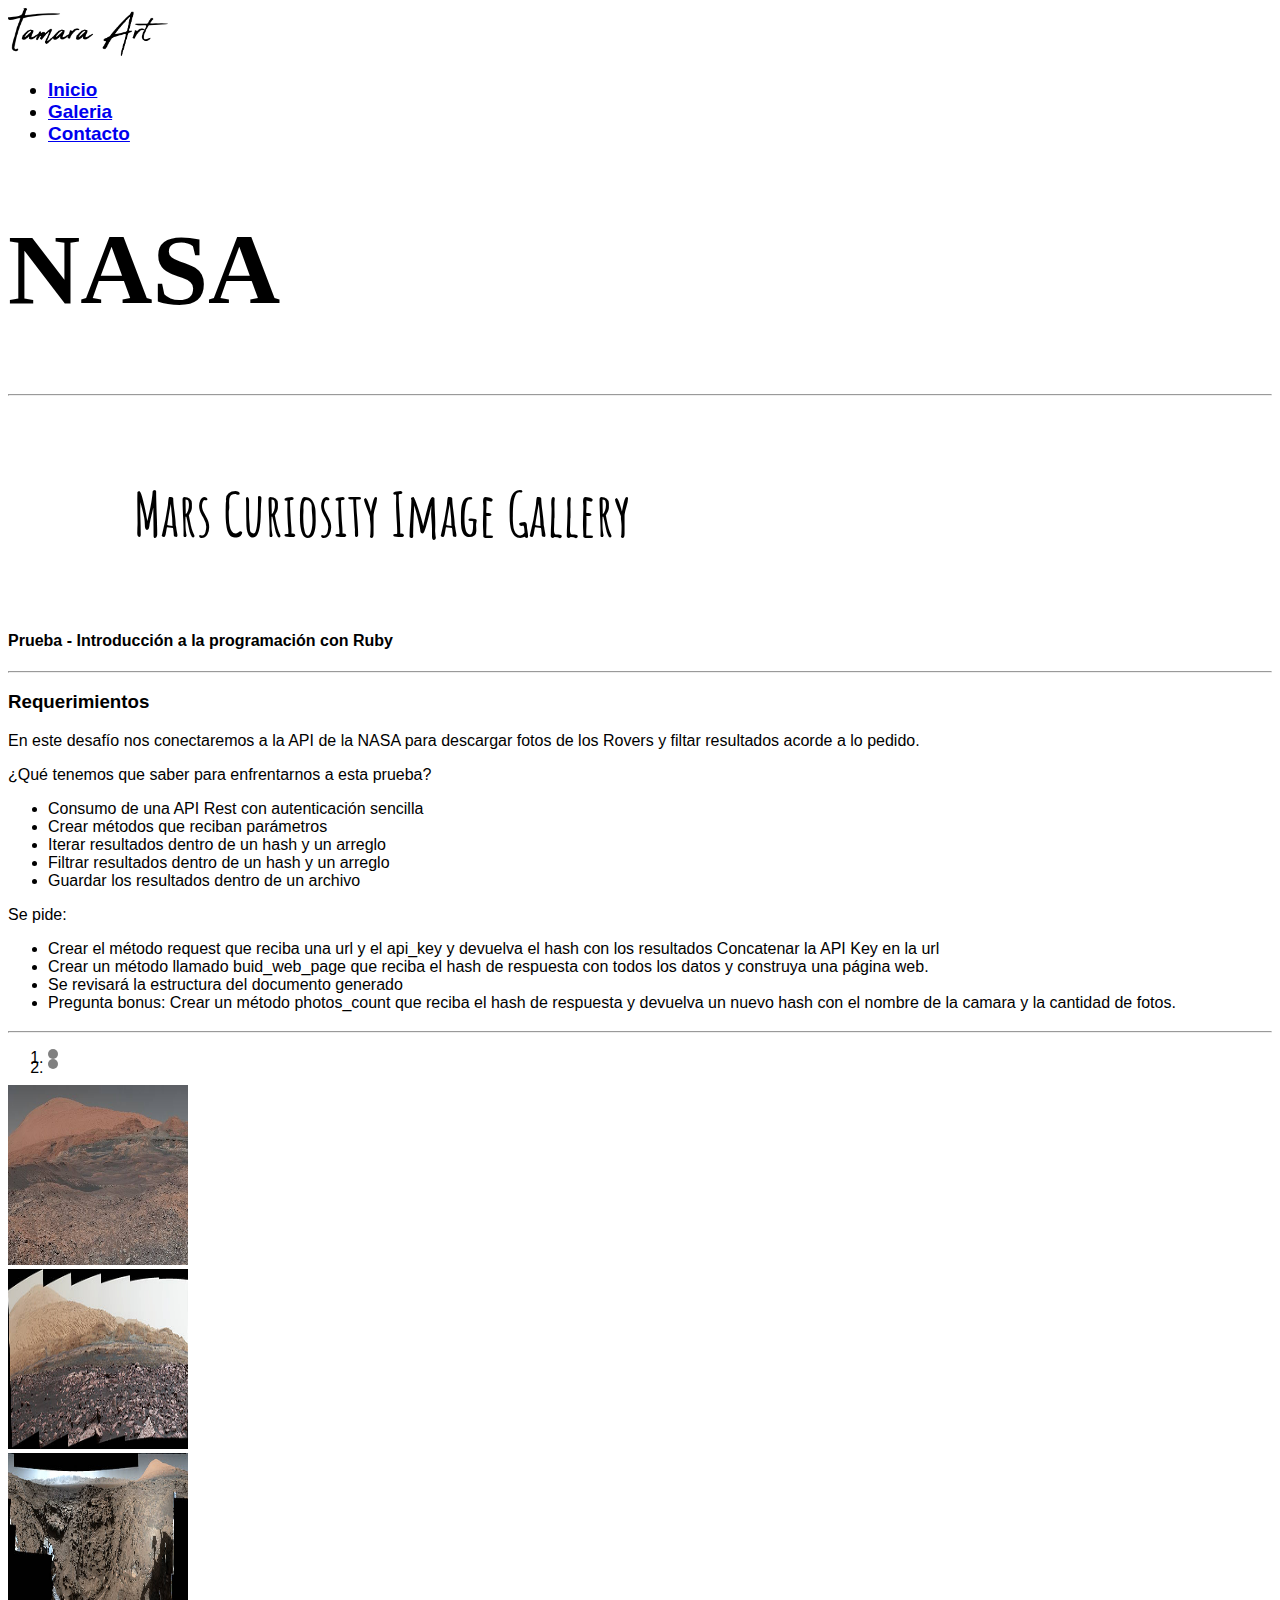
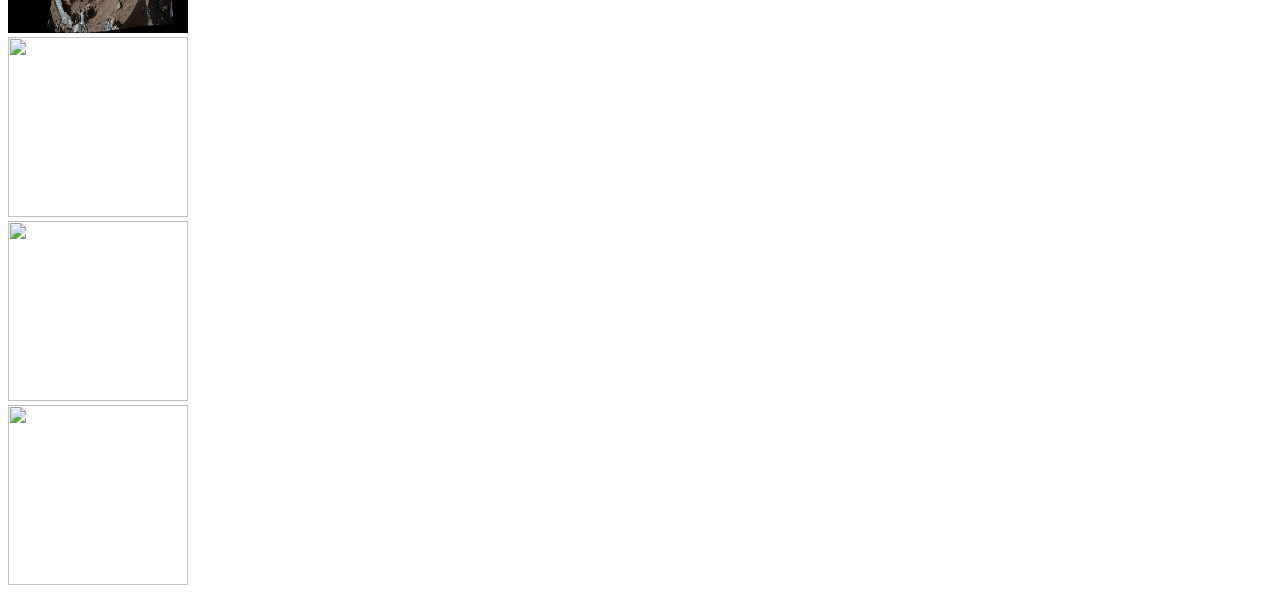
==== index.html @ d8e46c7f "full upgrade" ====
<!DOCTYPE html>
<html lang="es">
<head>
    <meta charset="UTF-8">
    <meta name="viewport" content="width=device-width, initial-scale=1.0">
    <title>Prueba Ruby</title>
    <meta name="author" content="Tamara Rubilar Pinilla">
    <meta name="description" content= "Mars Curiosity Image Gallery">
    <meta name="keywords" content="development, website, creator, gallery">

<!--CSS Boostrap 4.5.0-->
<link rel="stylesheet" href="https://stackpath.bootstrapcdn.com/bootstrap/4.5.0/css/bootstrap.min.css"
integrity="sha384-9aIt2nRpC12Uk9gS9baDl411NQApFmC26EwAOH8WgZl5MYYxFfc+NcPb1dKGj7Sk" crossorigin="anonymous">

<!--Google Fonts-->
<link href="https://fonts.googleapis.com/css2?family=Amatic+SC:wght@700&family=Ubuntu+Condensed&display=swap" rel="stylesheet"> 

<!--Font Awesome-->
<link rel="stylesheet" href="https://use.fontawesome.com/releases/v5.13.0/css/all.css"
integrity="sha384UHRtZLI+pbxtHCWp1t77Bi1L4ZtiqrqD80Kn4Z8NTSRyMA2Fd33n5dQ8lWUE00s/" crossorigin="anonymous">

<!--CSS Style-->
<link rel="stylesheet" href="assets/css/style.css">
</head>


<body>

<!--Open Navbar-->
<nav class="navbar navbar-expand-lg navbar-dark bg-light fixed-top">
    <div class="container">
      <a class="navbar-brand" href="#">
        <img src="assets/img/tamara-logo.png" alt="Tamara Rubilar Logo">
      </a>
      <buttom class="navbar-toggler" type="button" data-toggle="collapse" data-target="#navbarNav" aria-controls="navbarNav" aria-expanded="false" aria-label="Toggle navigation">
        <span class="navbar-toggler-icon"></span>
      </buttom>
      <div class="collapse navbar-collapse" id="navbarNav">
        <ul class="navbar-nav ml-auto menu">
          <li class="nav-item">
            <a class="nav-link text-dark" href="#">Inicio</a>
          </li>
          <li class="nav-item">
            <a class="nav-link text-dark" href="#">Galeria</a>
          </li>
          <li class="nav-item">
            <a class="nav-link text-dark" href="#">Contacto</a>
          </li>
        </ul>
      </div>
    </div>
  </nav>
<!--Close Navbar-->

<!--Open Description Section-->

<section id="welcome">
  <div class="d-none d-md-block">
    <h1 class="title font-weight-bold pt-5 my-5 text-center text-light text-body display-4">NASA</h1>
    <hr class="mt-4">
    <h4 class="subtitle text-dark text-center font-weight-bold">Mars Curiosity Image Gallery</h4>
    <h4 class="text-dark text-center font-weight-bold ">Prueba - Introducción a la programación
      con Ruby</h4>
    <hr class="mt-4">
  </div>
</section>

<section class="text-justify my-2 pt-4 description">
  <div class="container d-none d-md-block">
    <h3 class="requirements font-weight-bold my-2 pt-4 text-center text-light text-body display-4">Requerimientos</h3>
      <div class="row">

          <div class="col-6">
              <p>En este desafío nos conectaremos a la API de la NASA para descargar fotos de los Rovers y filtar
                resultados acorde a lo pedido.</p>

              <p class="font-weight-bold">¿Qué tenemos que saber para enfrentarnos a esta prueba?</p>
                <ul>
                  <li>Consumo de una API Rest con autenticación sencilla</li>
                  <li>Crear métodos que reciban parámetros</li>
                  <li>Iterar resultados dentro de un hash y un arreglo</li>
                  <li>Filtrar resultados dentro de un hash y un arreglo</li>
                  <li>Guardar los resultados dentro de un archivo</li>
               </u>   
          </div>

          <div class="col-6">
            <p class="font-weight-bold">Se pide:</p>
            <ul>
              <li>Crear el método request que reciba una url y el api_key y devuelva el hash con los resultados
                Concatenar la API Key en la url</li>
              <li>Crear un método llamado buid_web_page que reciba el hash de respuesta con todos los datos
                y construya una página web.</li>
              <li>Se revisará la estructura del documento generado</li>
              <li>Pregunta bonus: Crear un método photos_count que reciba el hash de respuesta y devuelva
                un nuevo hash con el nombre de la camara y la cantidad de fotos.</li>
           </u>   
        </div>

      </div>
  </div>
</section>
<!--Close Description Section-->


<!--Open Section Carousel Section-->

<section id="images">
  <h3></h3>
  <hr class="hr1 mt-3">
  <div class="container my-5 py-3 carousel">
      <!--Open Row-->
      <div class="row">

          <div class="col-12 text-white rounded  pt-4 pb-5">
              <div id="blogCarousel" class="carousel slide" data-ride="carousel">
                  <ol class="carousel-indicators">
                      <li data-target="#blogCarousel" data-slide-to="0" class="active"></li>
                      <li data-target="#blogCarousel" data-slide-to="1"></li>
                  </ol>

                  <div class="carousel-inner text-center">
                      <div class="carousel-item active">
                          <div class="row">
                              <div class="col-4">
                                  <img src="assets/img/1.jpg" class="img-thumbnail"
                                      data-container="body" data-toggle="popover" data-placement="top"
                                      data-trigger="hover" data-content="OTIC SOFOFA">
                              </div>
                              <div class="col-4">
                                  <img src="assets/img/2.jpg" class="img-thumbnail"
                                      data-container="body" data-toggle="popover" data-placement="top"
                                      data-trigger="hover" data-content="Duoc UC">
                              </div>
                              <div class="col-4">
                                  <img src="assets/img/3.jpg" class="img-thumbnail"
                                      data-container="body" data-toggle="popover" data-placement="top"
                                      data-trigger="hover" data-content="Universidad Mayor">
                              </div>
                          </div>
                      </div>
                      <div class="carousel-item">
                          <div class="row">
                              <div class="col-4">
                                  <img src="assets/img/4.jpg" class="img-thumbnail"
                                      data-container="body" data-toggle="popover" data-placement="top"
                                      data-trigger="hover" data-content="TJC Levis">
                              </div>
                              <div class="col-4">
                                  <img src="assets/img/5.jpg" class="img-thumbnail"
                                      data-container="body" data-toggle="popover" data-placement="top"
                                      data-trigger="hover" data-content="Sony Music Chile">
                              </div>
                              <div class="col-4">
                                  <img src="assets/img/6.jpg" class="img-thumbnail"
                                      data-container="body" data-toggle="popover" data-placement="top"
                                      data-trigger="hover" data-content="Holding Cencosud">
                              </div>
                          </div>
                      </div>
                  </div>
              </div>
          </div>
      </div>
   <!--Close Row-->
  </div>
</section>
<!--Close Carousel Section-->








<!--Integrations-->

<!--jQuery 3.5.1 sin slim-->
<script src="https://code.jquery.com/jquery-3.5.1.min.js"
integrity="sha256-9/aliU8dGd2tb6OSsuzixeV4y/faTqgFtohetphbbj0=" crossorigin="anonymous"></script>

<!--Popper JS 1.16.0-->
<script src="https://cdn.jsdelivr.net/npm/popper.js@1.16.0/dist/umd/popper.min.js"
integrity="sha384-Q6E9RHvbIyZFJoft+2mJbHaEWldlvI9IOYy5n3zV9zzTtmI3UksdQRVvoxMfooAo"
crossorigin="anonymous"></script>

<!--Bootstrap JS 4.5.0-->
<script src="https://stackpath.bootstrapcdn.com/bootstrap/4.5.0/js/bootstrap.min.js"
integrity="sha384-OgVRvuATP1z7JjHLkuOU7Xw704+h835Lr+6QL9UvYjZE3Ipu6Tp75j7Bh/kR0JKI"
crossorigin="anonymous"></script>

<!--My Script-->
<script src="assets/js/script.js"></script>

</body>

</html>
---- assets/css/style.css ----
body {
    font-family: 'Ubuntu Condensed', sans-serif;
}

.navbar-brand img {
    max-width: 160px;
    height: auto;
}

.menu {
    font-weight: 600;
    font-size: 1.1825rem;
}

.title {
    font-family: 'Ubuntu Condensed';
    font-size: 100px;
}

.subtitle {
    padding-right: 10%;
    padding-left: 10%;
    font-family: 'Amatic SC';
    font-size: 60px;
}

.carousel-item img {
    width: 180px;
    height: 180px;
}
.carousel-indicators {
    top: 200px;
  }
  
.carousel-indicators li {
    width: 10px;
    height: 10px;
    border-radius: 50%;
    background-color: grey;
  }
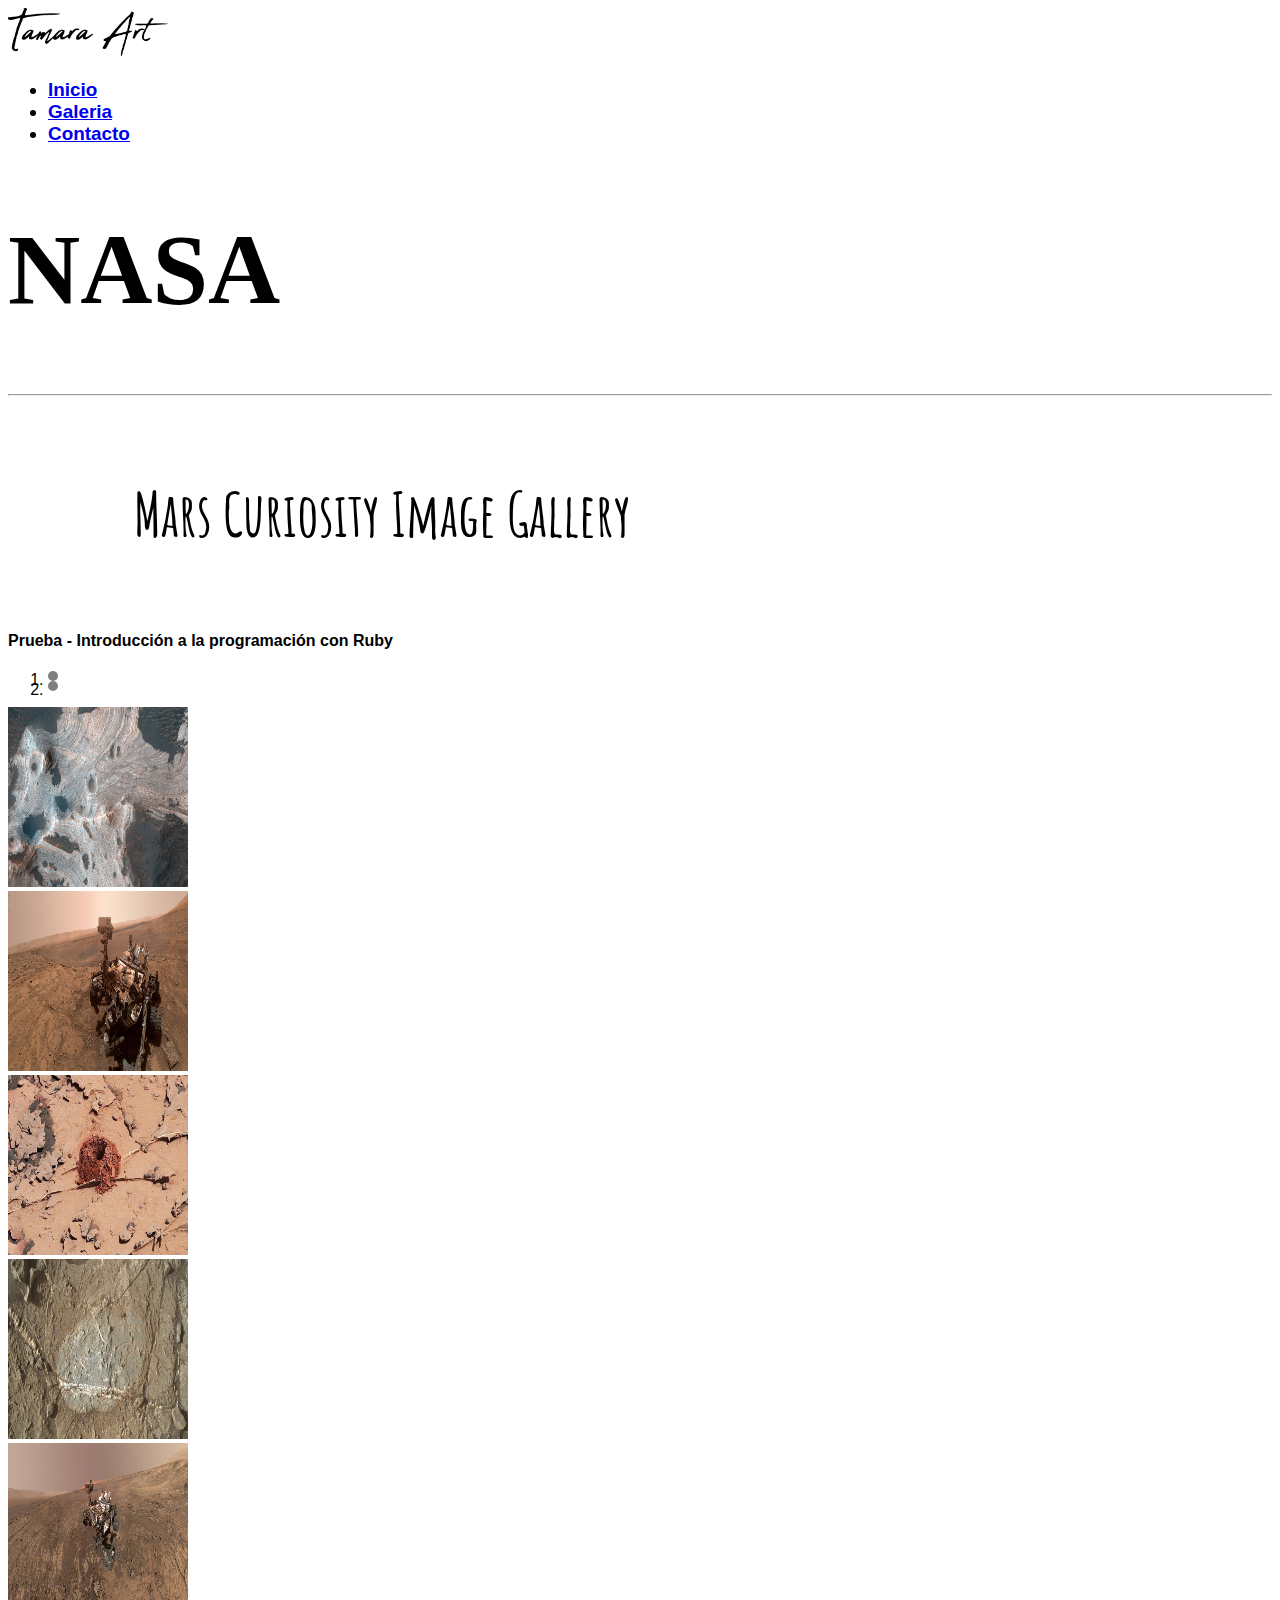
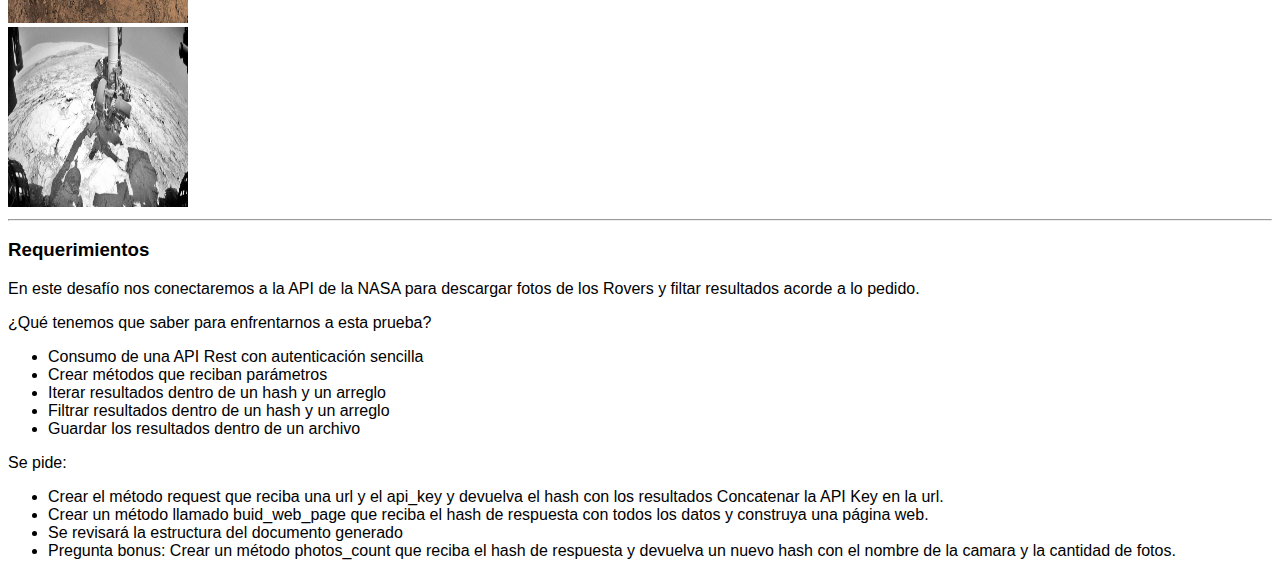
==== commit 777747fc: "full upgrade assets and html code" ====
--- a/index.html
+++ b/index.html
@@ -53,7 +53,6 @@
 <!--Close Navbar-->
 
 <!--Open Description Section-->
-
 <section id="welcome">
   <div class="d-none d-md-block">
     <h1 class="title font-weight-bold pt-5 my-5 text-center text-light text-body display-4">NASA</h1>
@@ -61,54 +60,10 @@
     <h4 class="subtitle text-dark text-center font-weight-bold">Mars Curiosity Image Gallery</h4>
     <h4 class="text-dark text-center font-weight-bold ">Prueba - Introducción a la programación
       con Ruby</h4>
-    <hr class="mt-4">
-  </div>
-</section>
-
-<section class="text-justify my-2 pt-4 description">
-  <div class="container d-none d-md-block">
-    <h3 class="requirements font-weight-bold my-2 pt-4 text-center text-light text-body display-4">Requerimientos</h3>
-      <div class="row">
-
-          <div class="col-6">
-              <p>En este desafío nos conectaremos a la API de la NASA para descargar fotos de los Rovers y filtar
-                resultados acorde a lo pedido.</p>
-
-              <p class="font-weight-bold">¿Qué tenemos que saber para enfrentarnos a esta prueba?</p>
-                <ul>
-                  <li>Consumo de una API Rest con autenticación sencilla</li>
-                  <li>Crear métodos que reciban parámetros</li>
-                  <li>Iterar resultados dentro de un hash y un arreglo</li>
-                  <li>Filtrar resultados dentro de un hash y un arreglo</li>
-                  <li>Guardar los resultados dentro de un archivo</li>
-               </u>   
-          </div>
-
-          <div class="col-6">
-            <p class="font-weight-bold">Se pide:</p>
-            <ul>
-              <li>Crear el método request que reciba una url y el api_key y devuelva el hash con los resultados
-                Concatenar la API Key en la url</li>
-              <li>Crear un método llamado buid_web_page que reciba el hash de respuesta con todos los datos
-                y construya una página web.</li>
-              <li>Se revisará la estructura del documento generado</li>
-              <li>Pregunta bonus: Crear un método photos_count que reciba el hash de respuesta y devuelva
-                un nuevo hash con el nombre de la camara y la cantidad de fotos.</li>
-           </u>   
-        </div>
-
-      </div>
-  </div>
-</section>
-<!--Close Description Section-->
-
 
 <!--Open Section Carousel Section-->
-
 <section id="images">
-  <h3></h3>
-  <hr class="hr1 mt-3">
-  <div class="container my-5 py-3 carousel">
+  <div class="container my-3 py-3 carousel">
       <!--Open Row-->
       <div class="row">
 
@@ -164,8 +119,53 @@
       </div>
    <!--Close Row-->
   </div>
+<hr class="hr1 mt-4">
+
 </section>
 <!--Close Carousel Section-->
+  </div>
+</section>
+<!--Close Description Section-->
+
+
+<!--Open Requierements Section-->
+<section class="text-justify description">
+  <div class="container my-4 py-4 d-none d-md-block">
+    <h3 class="requirements font-weight-bold text-center text-light text-body display-4">Requerimientos</h3>
+      <div class="row">
+
+          <div class="col-6 my-3 py-3">
+              <p>En este desafío nos conectaremos a la API de la NASA para descargar fotos de los Rovers y filtar
+                resultados acorde a lo pedido.</p>
+
+              <p class="font-weight-bold">¿Qué tenemos que saber para enfrentarnos a esta prueba?</p>
+                <ul>
+                  <li>Consumo de una API Rest con autenticación sencilla</li>
+                  <li>Crear métodos que reciban parámetros</li>
+                  <li>Iterar resultados dentro de un hash y un arreglo</li>
+                  <li>Filtrar resultados dentro de un hash y un arreglo</li>
+                  <li>Guardar los resultados dentro de un archivo</li>
+               </u>   
+          </div>
+
+          <div class="col-6 my-3 py-3">
+            <p class="font-weight-bold">Se pide:</p>
+            <ul>
+              <li>Crear el método request que reciba una url y el api_key y devuelva el hash con los resultados
+                Concatenar la API Key en la url.</li>
+              <li>Crear un método llamado buid_web_page que reciba el hash de respuesta con todos los datos
+                y construya una página web.</li>
+              <li>Se revisará la estructura del documento generado</li>
+              <li>Pregunta bonus: Crear un método photos_count que reciba el hash de respuesta y devuelva
+                un nuevo hash con el nombre de la camara y la cantidad de fotos.</li>
+           </u>   
+        </div>
+
+      </div>
+  </div>
+</section>
+<!--Close Requirements Section-->
+
 
 
 
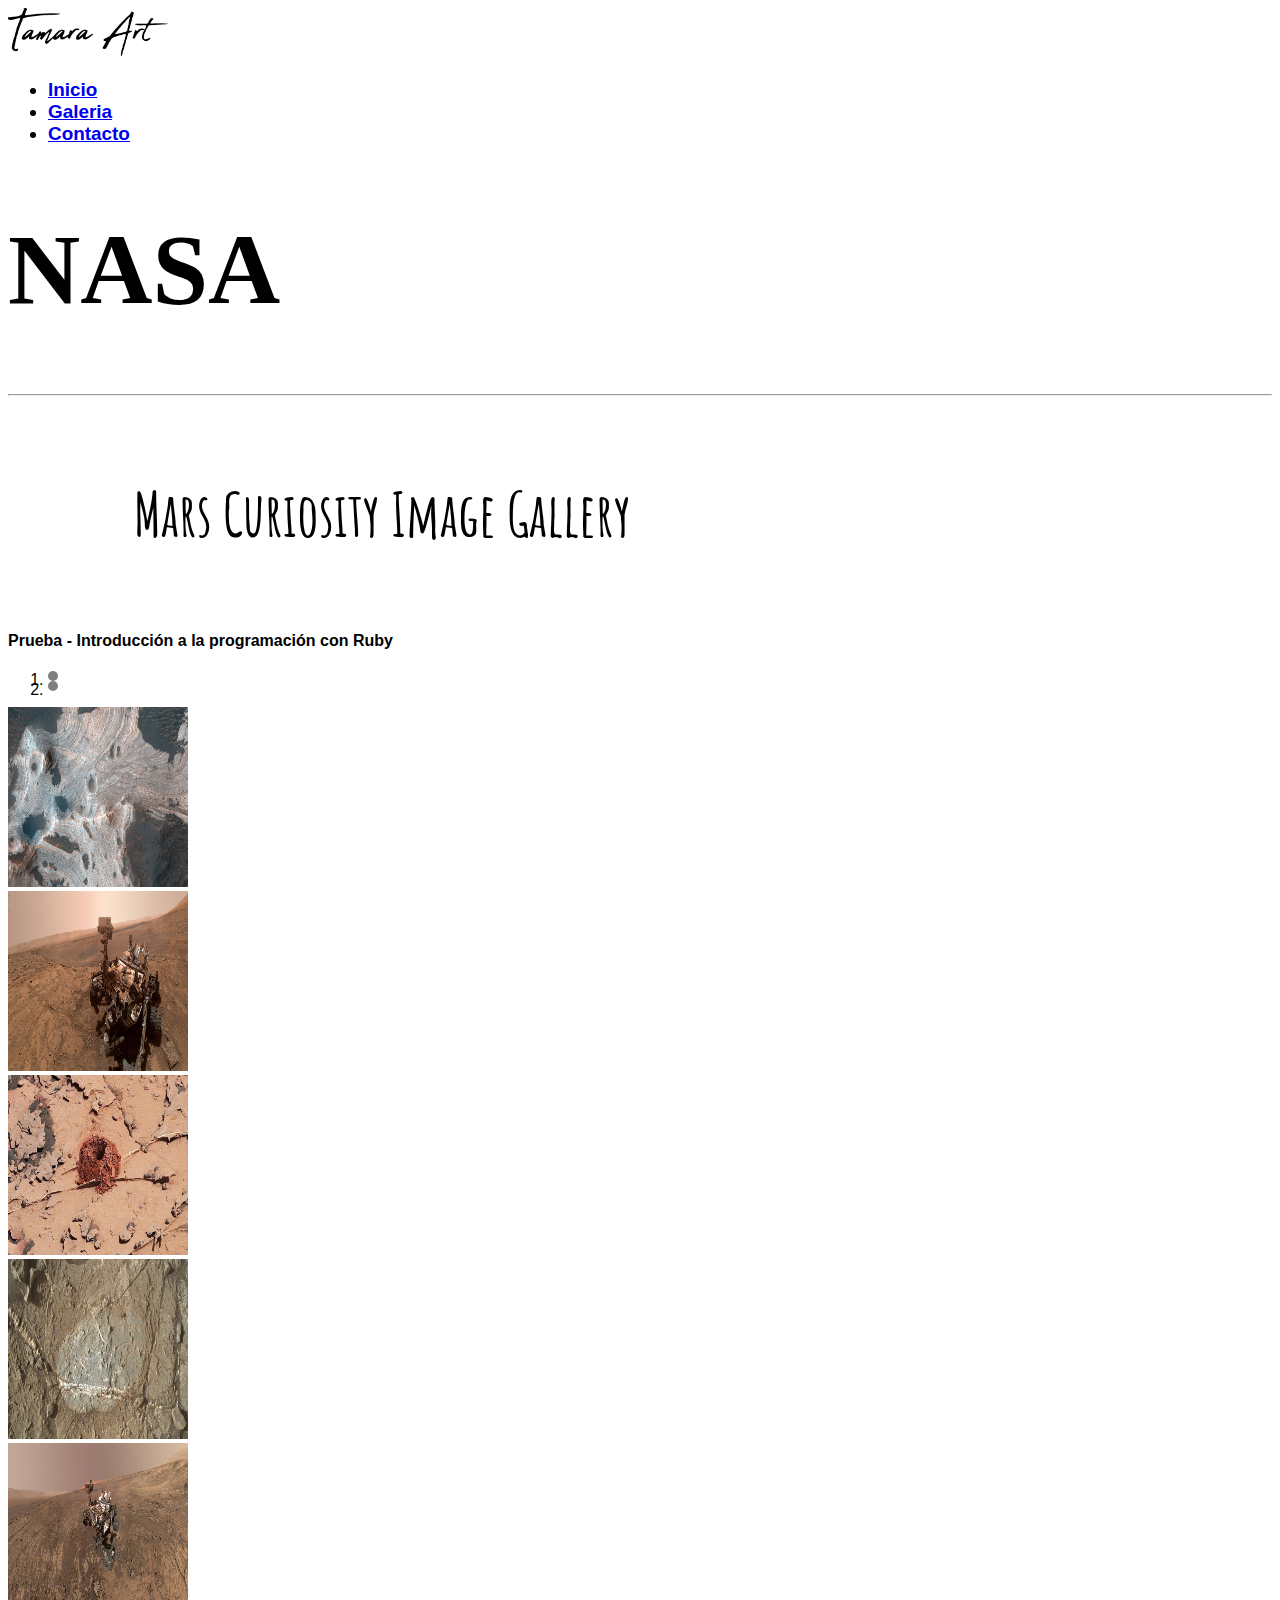
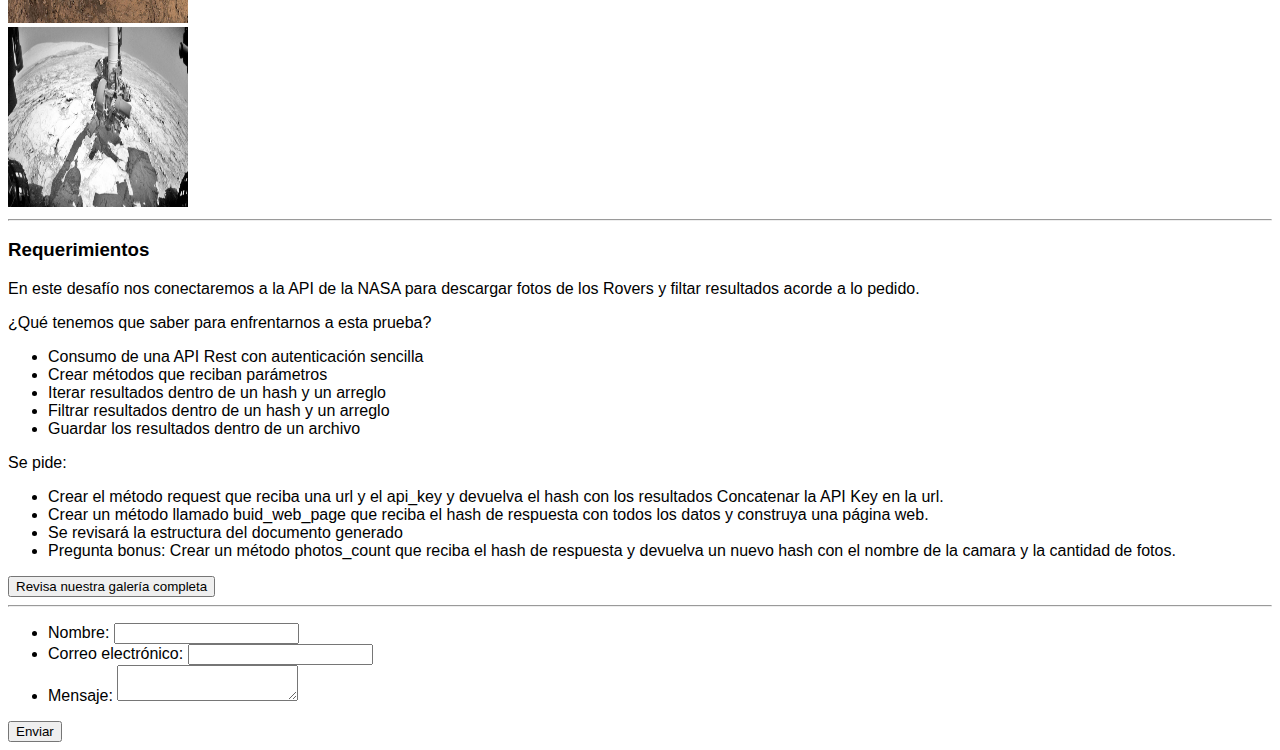
==== commit 65b784b0: "upgrade contact section" ====
--- a/index.html
+++ b/index.html
@@ -80,17 +80,17 @@
                               <div class="col-4">
                                   <img src="assets/img/1.jpg" class="img-thumbnail"
                                       data-container="body" data-toggle="popover" data-placement="top"
-                                      data-trigger="hover" data-content="OTIC SOFOFA">
+                                      data-trigger="hover" data-content="The Red Planet's Holden Crater">
                               </div>
                               <div class="col-4">
                                   <img src="assets/img/2.jpg" class="img-thumbnail"
                                       data-container="body" data-toggle="popover" data-placement="top"
-                                      data-trigger="hover" data-content="Duoc UC">
+                                      data-trigger="hover" data-content="Curiosity at 'Glen Etive'">
                               </div>
                               <div class="col-4">
                                   <img src="assets/img/3.jpg" class="img-thumbnail"
                                       data-container="body" data-toggle="popover" data-placement="top"
-                                      data-trigger="hover" data-content="Universidad Mayor">
+                                      data-trigger="hover" data-content="Going Forward">
                               </div>
                           </div>
                       </div>
@@ -99,17 +99,17 @@
                               <div class="col-4">
                                   <img src="assets/img/4.jpg" class="img-thumbnail"
                                       data-container="body" data-toggle="popover" data-placement="top"
-                                      data-trigger="hover" data-content="TJC Levis">
+                                      data-trigger="hover" data-content="Brushed Vein in 'Rona'">
                               </div>
                               <div class="col-4">
                                   <img src="assets/img/5.jpg" class="img-thumbnail"
                                       data-container="body" data-toggle="popover" data-placement="top"
-                                      data-trigger="hover" data-content="Sony Music Chile">
+                                      data-trigger="hover" data-content="Mount Sharp 'Photobombs' Curiosity">
                               </div>
                               <div class="col-4">
                                   <img src="assets/img/6.jpg" class="img-thumbnail"
                                       data-container="body" data-toggle="popover" data-placement="top"
-                                      data-trigger="hover" data-content="Holding Cencosud">
+                                      data-trigger="hover" data-content="Mars Rover Step">
                               </div>
                           </div>
                       </div>
@@ -120,7 +120,6 @@
    <!--Close Row-->
   </div>
 <hr class="hr1 mt-4">
-
 </section>
 <!--Close Carousel Section-->
   </div>
@@ -160,16 +159,38 @@
                 un nuevo hash con el nombre de la camara y la cantidad de fotos.</li>
            </u>   
         </div>
-
       </div>
   </div>
 </section>
 <!--Close Requirements Section-->
 
 
-
-
-
+<!--Open Gallery Section-->
+
+<button type="button" class="btn btn-secondary btn-lg btn-block">Revisa nuestra galería completa</button>
+<hr class="my-3 py-3">
+<!--Close Gallery Section-->
+
+<!--Contact Section-->
+<form action="/my-handling-form-page" method="post">
+  <ul>
+   <li>
+     <label for="name">Nombre:</label>
+     <input type="text" id="name" name="user_name">
+   </li>
+   <li>
+     <label for="mail">Correo electrónico:</label>
+     <input type="email" id="mail" name="user_mail">
+   </li>
+   <li>
+     <label for="msg">Mensaje:</label>
+     <textarea id="msg" name="user_message"></textarea>
+   </li>
+  </ul>
+  <li class="button">
+    <button type="submit">Enviar</button>
+  </li>
+</form>
 
 
 
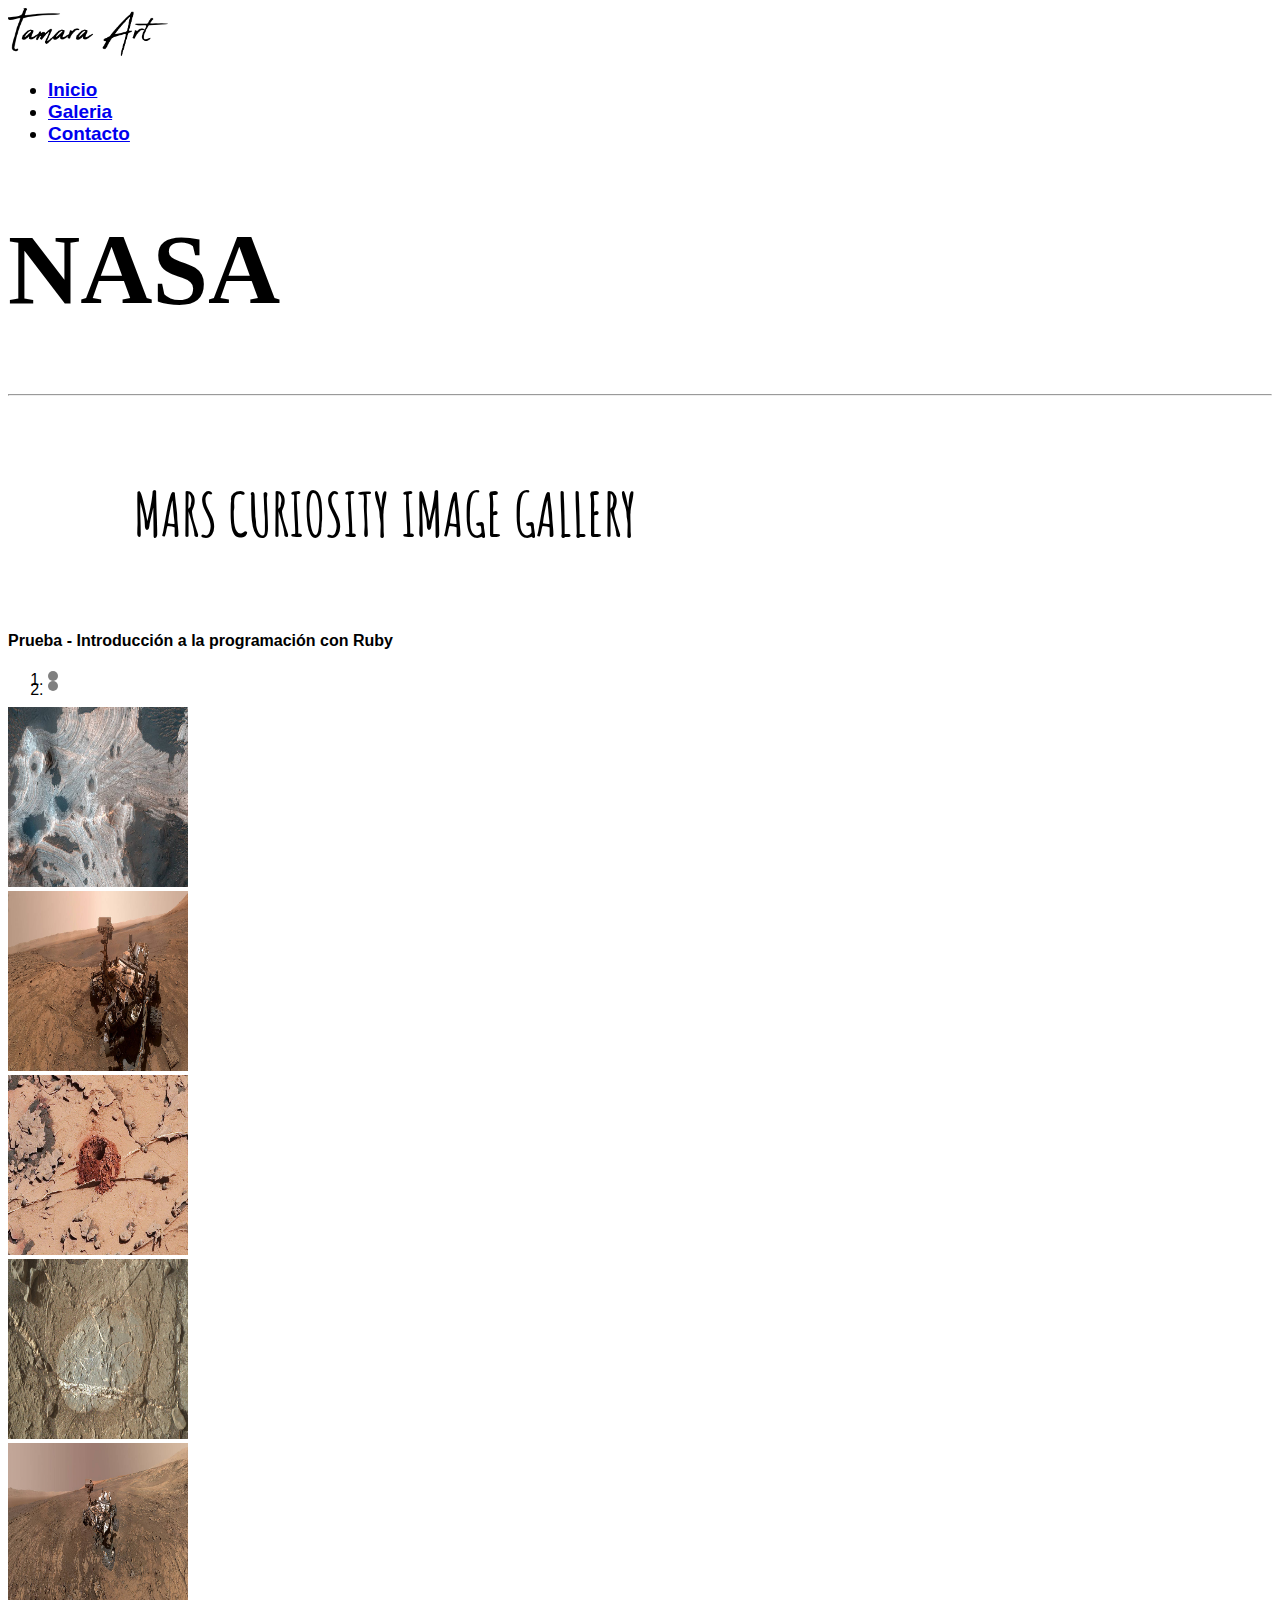
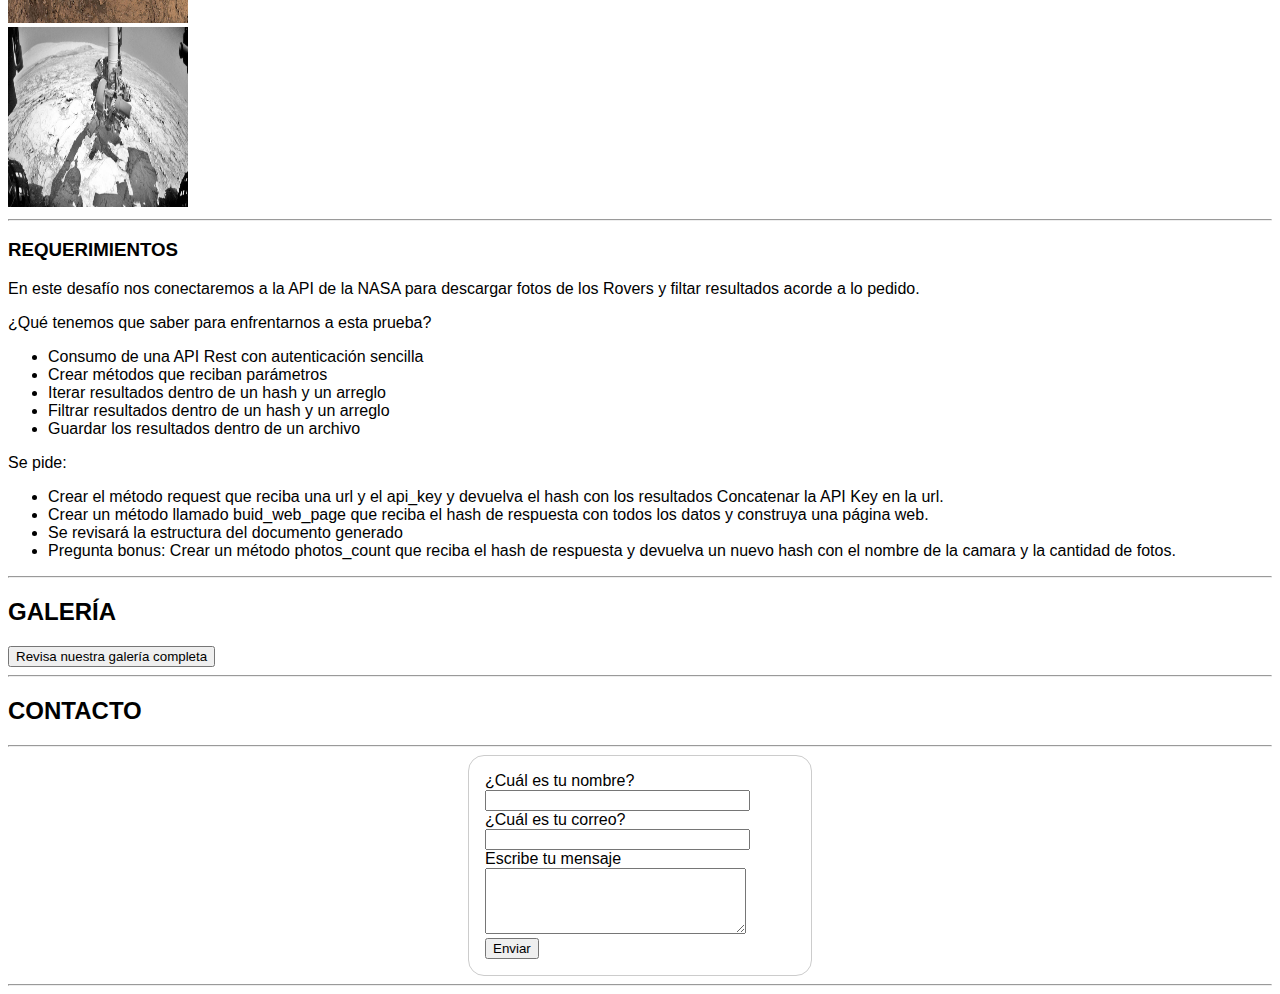
==== commit f6b7d157: "upgrade Contact Section" ====
--- a/index.html
+++ b/index.html
@@ -25,7 +25,6 @@
 
 
 <body>
-
 <!--Open Navbar-->
 <nav class="navbar navbar-expand-lg navbar-dark bg-light fixed-top">
     <div class="container">
@@ -52,14 +51,17 @@
   </nav>
 <!--Close Navbar-->
 
+
 <!--Open Description Section-->
 <section id="welcome">
   <div class="d-none d-md-block">
     <h1 class="title font-weight-bold pt-5 my-5 text-center text-light text-body display-4">NASA</h1>
     <hr class="mt-4">
-    <h4 class="subtitle text-dark text-center font-weight-bold">Mars Curiosity Image Gallery</h4>
+    <h4 class="subtitle text-dark text-center font-weight-bold">MARS CURIOSITY IMAGE GALLERY</h4>
     <h4 class="text-dark text-center font-weight-bold ">Prueba - Introducción a la programación
       con Ruby</h4>
+<!--Close Description Section-->
+
 
 <!--Open Section Carousel Section-->
 <section id="images">
@@ -130,7 +132,7 @@
 <!--Open Requierements Section-->
 <section class="text-justify description">
   <div class="container my-4 py-4 d-none d-md-block">
-    <h3 class="requirements font-weight-bold text-center text-light text-body display-4">Requerimientos</h3>
+    <h3 class="requirements font-weight-bold text-center text-light text-body display-4">REQUERIMIENTOS</h3>
       <div class="row">
 
           <div class="col-6 my-3 py-3">
@@ -162,35 +164,30 @@
       </div>
   </div>
 </section>
+<hr class="mt-4">
 <!--Close Requirements Section-->
 
 
 <!--Open Gallery Section-->
-
-<button type="button" class="btn btn-secondary btn-lg btn-block">Revisa nuestra galería completa</button>
+<h2 class="gallery font-weight-bold text-center text-light text-body display-4">GALERÍA</h2>
+<button type="button" class="my-4 btn btn-secondary btn-lg btn-block">Revisa nuestra galería completa</button>
+<hr class="my-4">
+<!--Close Gallery Section-->
+
+
+<!--Contact Section-->
+<h2 class="contact font-weight-bold text-center text-light text-body display-4">CONTACTO</h2>
+<hr class="hr1 mt-4">
+<form action="" method="POST" enctype="multipart/form-data">
+  <input name="action" value="submit" type="hidden">¿Cuál es tu nombre?<br>
+  <input name="name" size="30" type="text"><br>¿Cuál es tu correo?<br>
+  <input name="email" size="30" type="text"><br>Escribe tu mensaje<br>
+  <textarea name="message" rows="4" cols="30"></textarea>
+  </textarea><br>
+  <input value="Enviar" type="submit">  
+</form>
 <hr class="my-3 py-3">
-<!--Close Gallery Section-->
-
-<!--Contact Section-->
-<form action="/my-handling-form-page" method="post">
-  <ul>
-   <li>
-     <label for="name">Nombre:</label>
-     <input type="text" id="name" name="user_name">
-   </li>
-   <li>
-     <label for="mail">Correo electrónico:</label>
-     <input type="email" id="mail" name="user_mail">
-   </li>
-   <li>
-     <label for="msg">Mensaje:</label>
-     <textarea id="msg" name="user_message"></textarea>
-   </li>
-  </ul>
-  <li class="button">
-    <button type="submit">Enviar</button>
-  </li>
-</form>
+<!--Close Contact Section-->
 
 
 
--- a/assets/css/style.css
+++ b/assets/css/style.css
@@ -38,3 +38,11 @@
     border-radius: 50%;
     background-color: grey;
   }
+
+form {
+    margin: 0 auto;
+    width: 310px;
+    padding: 1em;
+    border: 1px solid #CCC;
+    border-radius: 1em;
+}
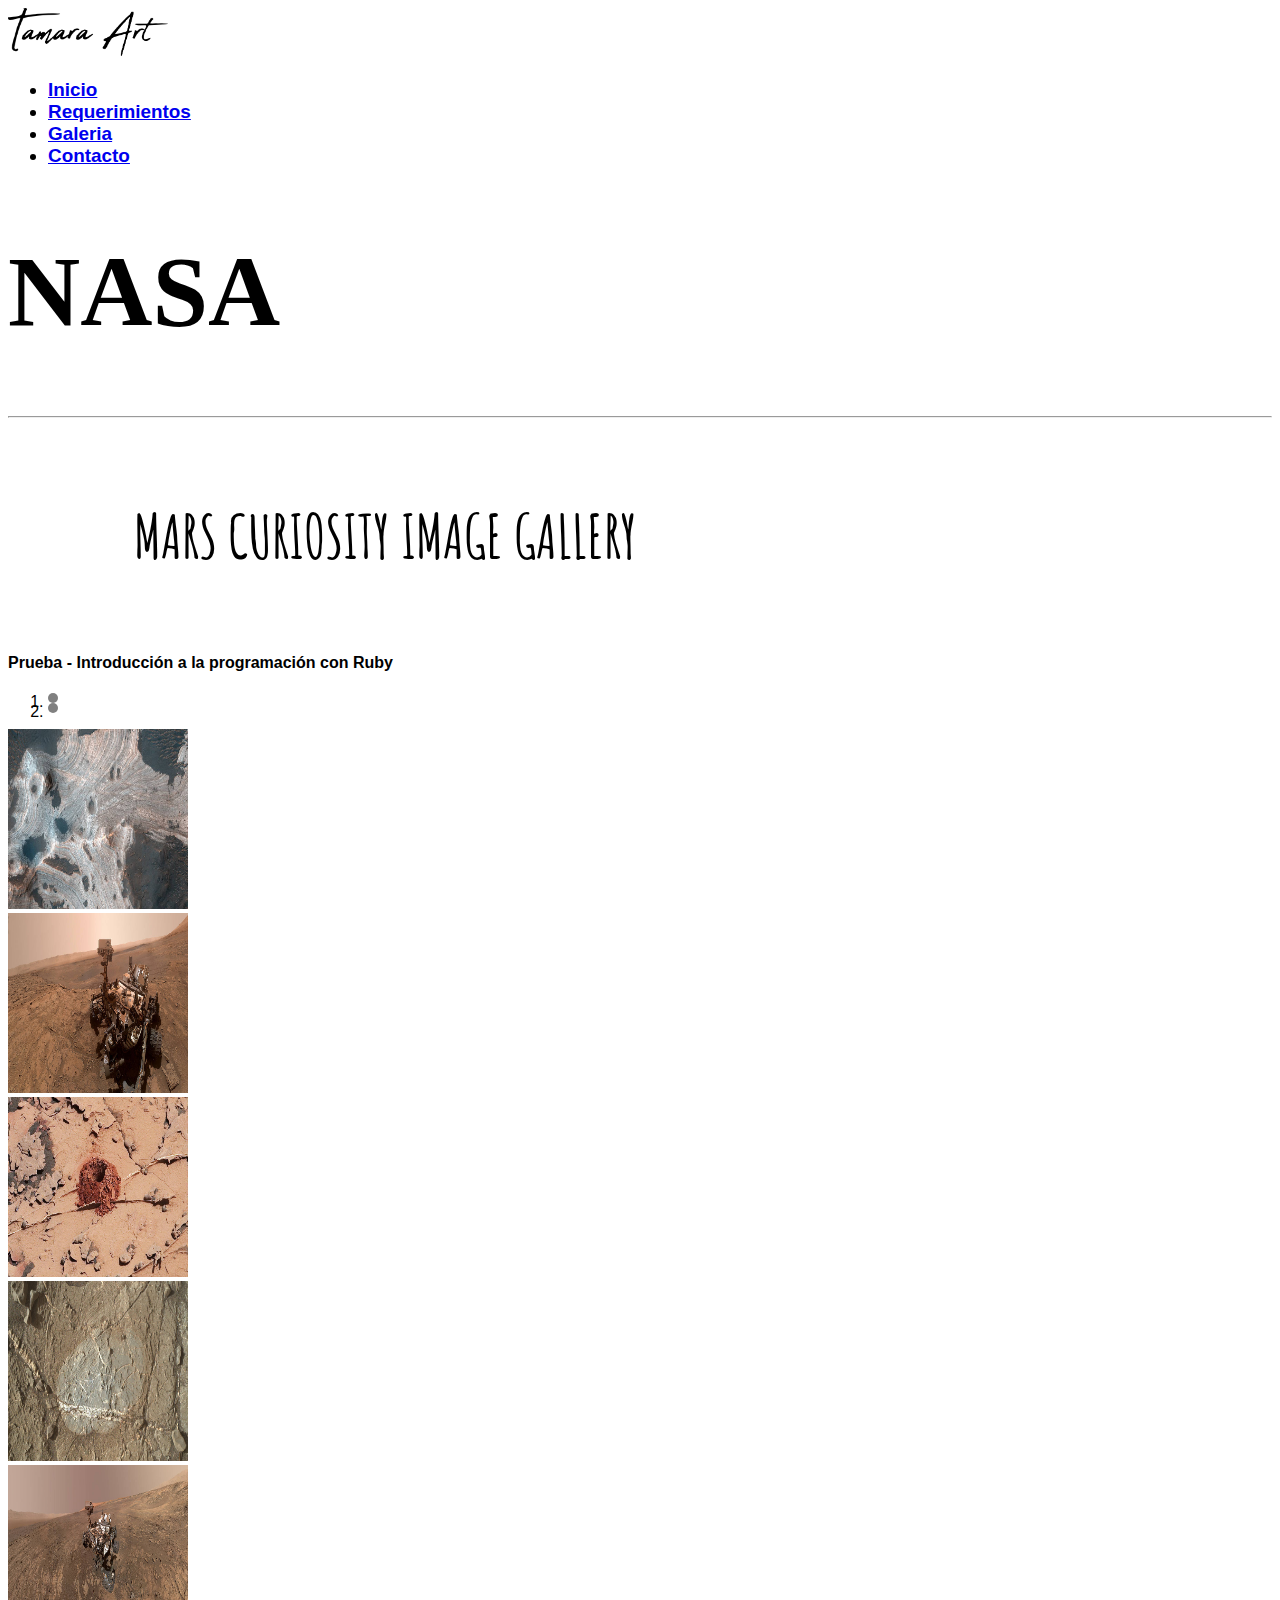
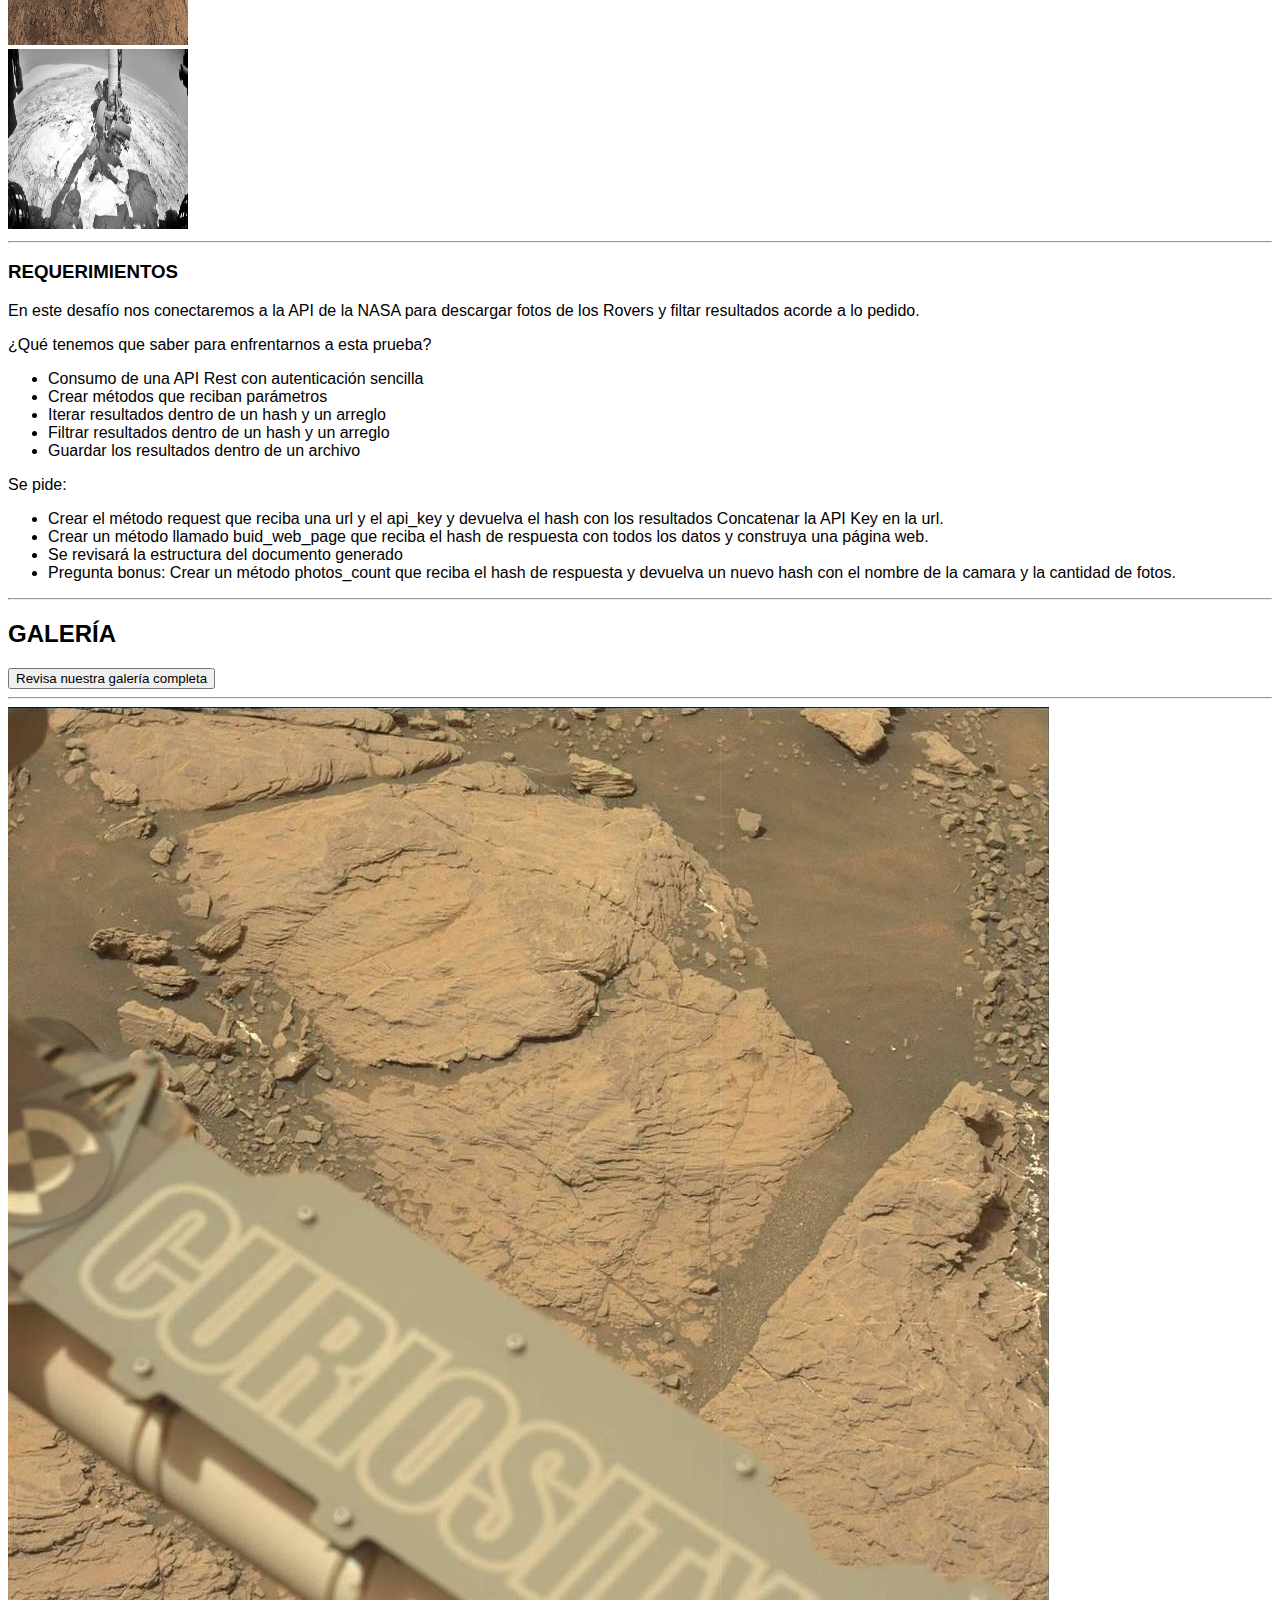
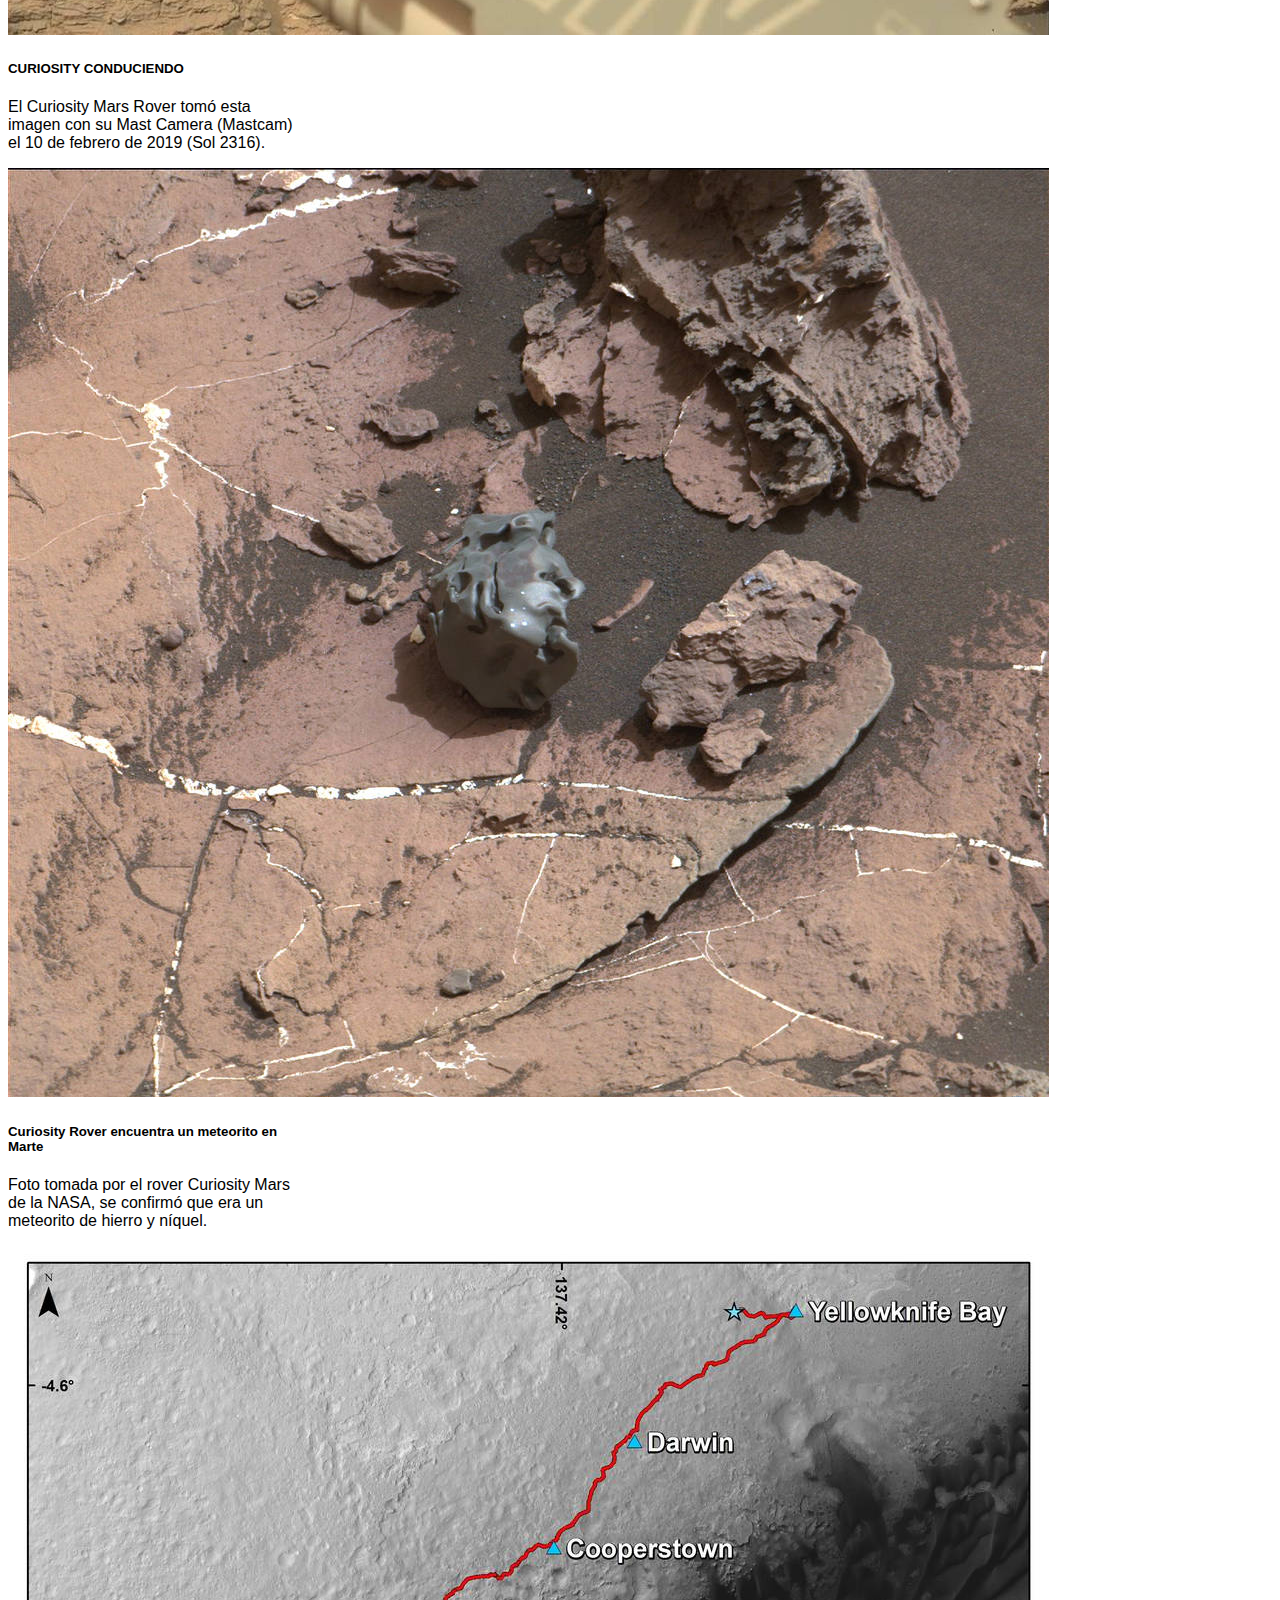
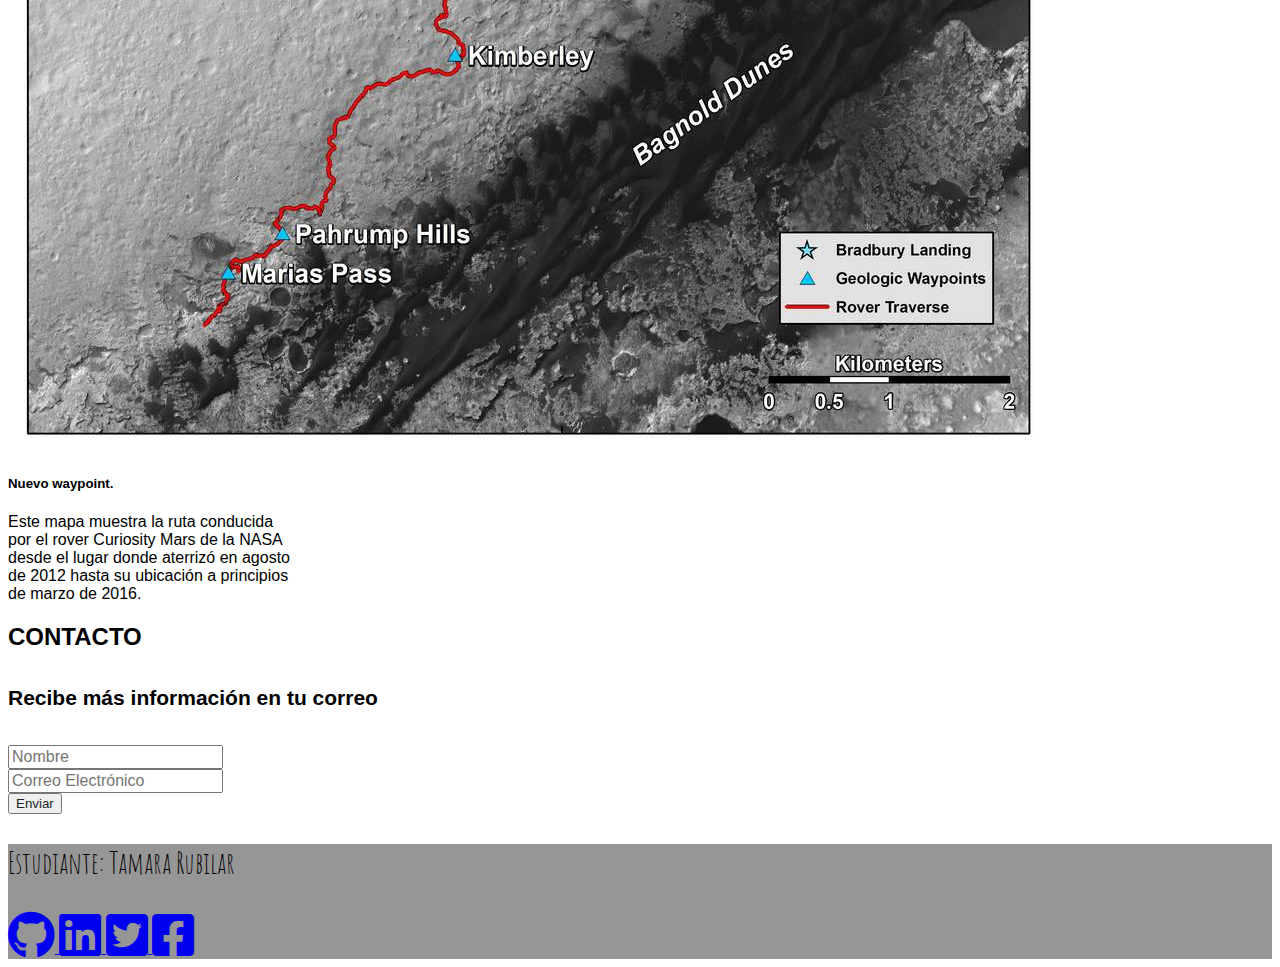
==== commit 89c84fcb: "front-end its 90% ready. Colors and background color or image it going to be add today in a few hour" ====
--- a/index.html
+++ b/index.html
@@ -37,13 +37,16 @@
       <div class="collapse navbar-collapse" id="navbarNav">
         <ul class="navbar-nav ml-auto menu">
           <li class="nav-item">
-            <a class="nav-link text-dark" href="#">Inicio</a>
+            <a class="nav-link text-dark" href="#home">Inicio</a>
           </li>
           <li class="nav-item">
-            <a class="nav-link text-dark" href="#">Galeria</a>
+            <a class="nav-link text-dark" href="#requirements">Requerimientos</a>
           </li>
           <li class="nav-item">
-            <a class="nav-link text-dark" href="#">Contacto</a>
+            <a class="nav-link text-dark" href="#gallery">Galeria</a>
+          </li>
+          <li class="nav-item">
+            <a class="nav-link text-dark" href="#contact">Contacto</a>
           </li>
         </ul>
       </div>
@@ -53,7 +56,7 @@
 
 
 <!--Open Description Section-->
-<section id="welcome">
+<section id="home">
   <div class="d-none d-md-block">
     <h1 class="title font-weight-bold pt-5 my-5 text-center text-light text-body display-4">NASA</h1>
     <hr class="mt-4">
@@ -130,9 +133,10 @@
 
 
 <!--Open Requierements Section-->
-<section class="text-justify description">
+<section id="requirements">
+  <div class="text-justify">
   <div class="container my-4 py-4 d-none d-md-block">
-    <h3 class="requirements font-weight-bold text-center text-light text-body display-4">REQUERIMIENTOS</h3>
+    <h3 class="font-weight-bold text-center text-light text-body display-4">REQUERIMIENTOS</h3>
       <div class="row">
 
           <div class="col-6 my-3 py-3">
@@ -162,6 +166,7 @@
            </u>   
         </div>
       </div>
+    </div>
   </div>
 </section>
 <hr class="mt-4">
@@ -169,27 +174,107 @@
 
 
 <!--Open Gallery Section-->
-<h2 class="gallery font-weight-bold text-center text-light text-body display-4">GALERÍA</h2>
+<section id="gallery">
+<h2 class="font-weight-bold text-center text-light text-body display-4">GALERÍA</h2>
 <button type="button" class="my-4 btn btn-secondary btn-lg btn-block">Revisa nuestra galería completa</button>
-<hr class="my-4">
+<hr>
+<div class="container my-5">
+  <div class="row">
+    <div class="col-4">
+      <div class="card mx-4" style="width: 18rem;">
+        <img src="assets/img/7.jpg" alt="card-1" class="card-img-top">
+        <div class="card-body">
+          <h5>CURIOSITY CONDUCIENDO</h5>
+          <p class="card-text">El Curiosity Mars Rover tomó esta imagen con su Mast Camera (Mastcam) el 10 de febrero de 2019 (Sol 2316).</p>
+        </div>
+      </div>
+    </div>
+
+    <div class="col-4">
+      <div class="card mx-4" style="width: 18rem;">
+        <img src="assets/img/8.jpg" alt="card-2" class="card-img-top">
+        <div class="card-body">
+          <h5>Curiosity Rover encuentra un meteorito en Marte</h5>
+          <p class="card-text">Foto tomada por el rover Curiosity Mars de la NASA, se confirmó que era un meteorito de hierro y níquel.</p>
+        </div>
+      </div>
+    </div>
+
+    <div class="col-4">
+      <div class="card mx-4" style="width: 18rem;">
+        <img src="assets/img/9.jpg" alt="card-3" class="card-img-top">
+        <div class="card-body">
+          <h5>Nuevo waypoint.</h5>
+          <p class="card-text">Este mapa muestra la ruta conducida por el rover Curiosity Mars de la NASA desde el lugar donde aterrizó en agosto de 2012 hasta su ubicación a principios de marzo de 2016.</p>
+        </div>
+      </div>
+    </div>
+  </div>
+</div>
+</section>
 <!--Close Gallery Section-->
 
 
 <!--Contact Section-->
-<h2 class="contact font-weight-bold text-center text-light text-body display-4">CONTACTO</h2>
-<hr class="hr1 mt-4">
-<form action="" method="POST" enctype="multipart/form-data">
-  <input name="action" value="submit" type="hidden">¿Cuál es tu nombre?<br>
-  <input name="name" size="30" type="text"><br>¿Cuál es tu correo?<br>
-  <input name="email" size="30" type="text"><br>Escribe tu mensaje<br>
-  <textarea name="message" rows="4" cols="30"></textarea>
-  </textarea><br>
-  <input value="Enviar" type="submit">  
-</form>
-<hr class="my-3 py-3">
+<section id="contact" class="py-5 my-3 bg-light">
+ <h2 class="font-weight-bold text-center text-light text-body display-4">CONTACTO</h2>
+  <div class="container">
+    <div class="row">
+      <div class="col-md-12">
+        <form>
+          <div class="form-group">
+            <h5 class="correo text-center">Recibe más información en tu correo</h5>
+            <input type="email" class="form-control text-2" placeholder="Nombre">
+          </div>
+          <div class="form-group">
+            <input type="password" class="form-control text-2" placeholder="Correo Electrónico">
+          </div>
+          <div class="text-center">
+            <button type="submit" class="btn btn-outline-secondary color-enviar gris">Enviar</button>
+          </div>
+      </div>
+    </div>
+  </div>
+  </form>
+</section>
 <!--Close Contact Section-->
 
 
+<!--Footer-->
+<section class="tamara">
+  <footer class="text-center footer-t">
+      <div class="container">
+
+          <!--Open Row-->
+          <div class="row">
+              <div class="col-md-4">
+                  <h3 class="font-weight-bold my-4 text-light logo-footer">Estudiante: Tamara Rubilar </h3>
+              </div>
+
+              <div class="col-md-8">
+                  <a href="https://github.com/" target="_blank" class="text-white px-3 ">
+                      <i class="fab fa-github my-3 fa-3x my-3"></i>
+                  </a>
+
+                  <a href="https://www.linkedin.com/in/tamara-rubilar-pinilla-a3b45318a/" target="_blank"
+                      class="text-white px-3">
+                      <i class="fab fa-linkedin my-3 fa-3x my-3"></i>
+                  </a>
+
+                  <a href="https://twitter.com/explore" target="_blank" class="text-white px-3">
+                      <i class="fab fa-twitter-square my-3 fa-3x my-3"></i>
+                  </a>
+
+                  <a href="https://facebook.com/" target="_blank" class="text-white px-3">
+                      <i class="fab fa-facebook-square my-3 fa-3x my-3"></i>
+                  </a>
+              </div>
+          </div>
+          <!--Close Row-->
+      </div>
+  </footer>
+</section>
+<!--Close Footer-->
 
 
 <!--Integrations-->
--- a/assets/css/style.css
+++ b/assets/css/style.css
@@ -37,12 +37,28 @@
     height: 10px;
     border-radius: 50%;
     background-color: grey;
-  }
+}
 
-form {
-    margin: 0 auto;
-    width: 310px;
-    padding: 1em;
-    border: 1px solid #CCC;
-    border-radius: 1em;
+.text-2 {
+    font-weight: 300;
+    font-size: 1rem;
 }
+
+.correo {
+    font-size: 1.3125rem;
+    color: #000000;
+}
+
+.color-enviar {
+    color: #212529;
+}
+
+.logo-footer {
+    font-family: 'Amatic SC';
+    font-weight: 300;
+    font-size: 30px;
+}
+
+.footer-t {
+    background-color: #979697;
+}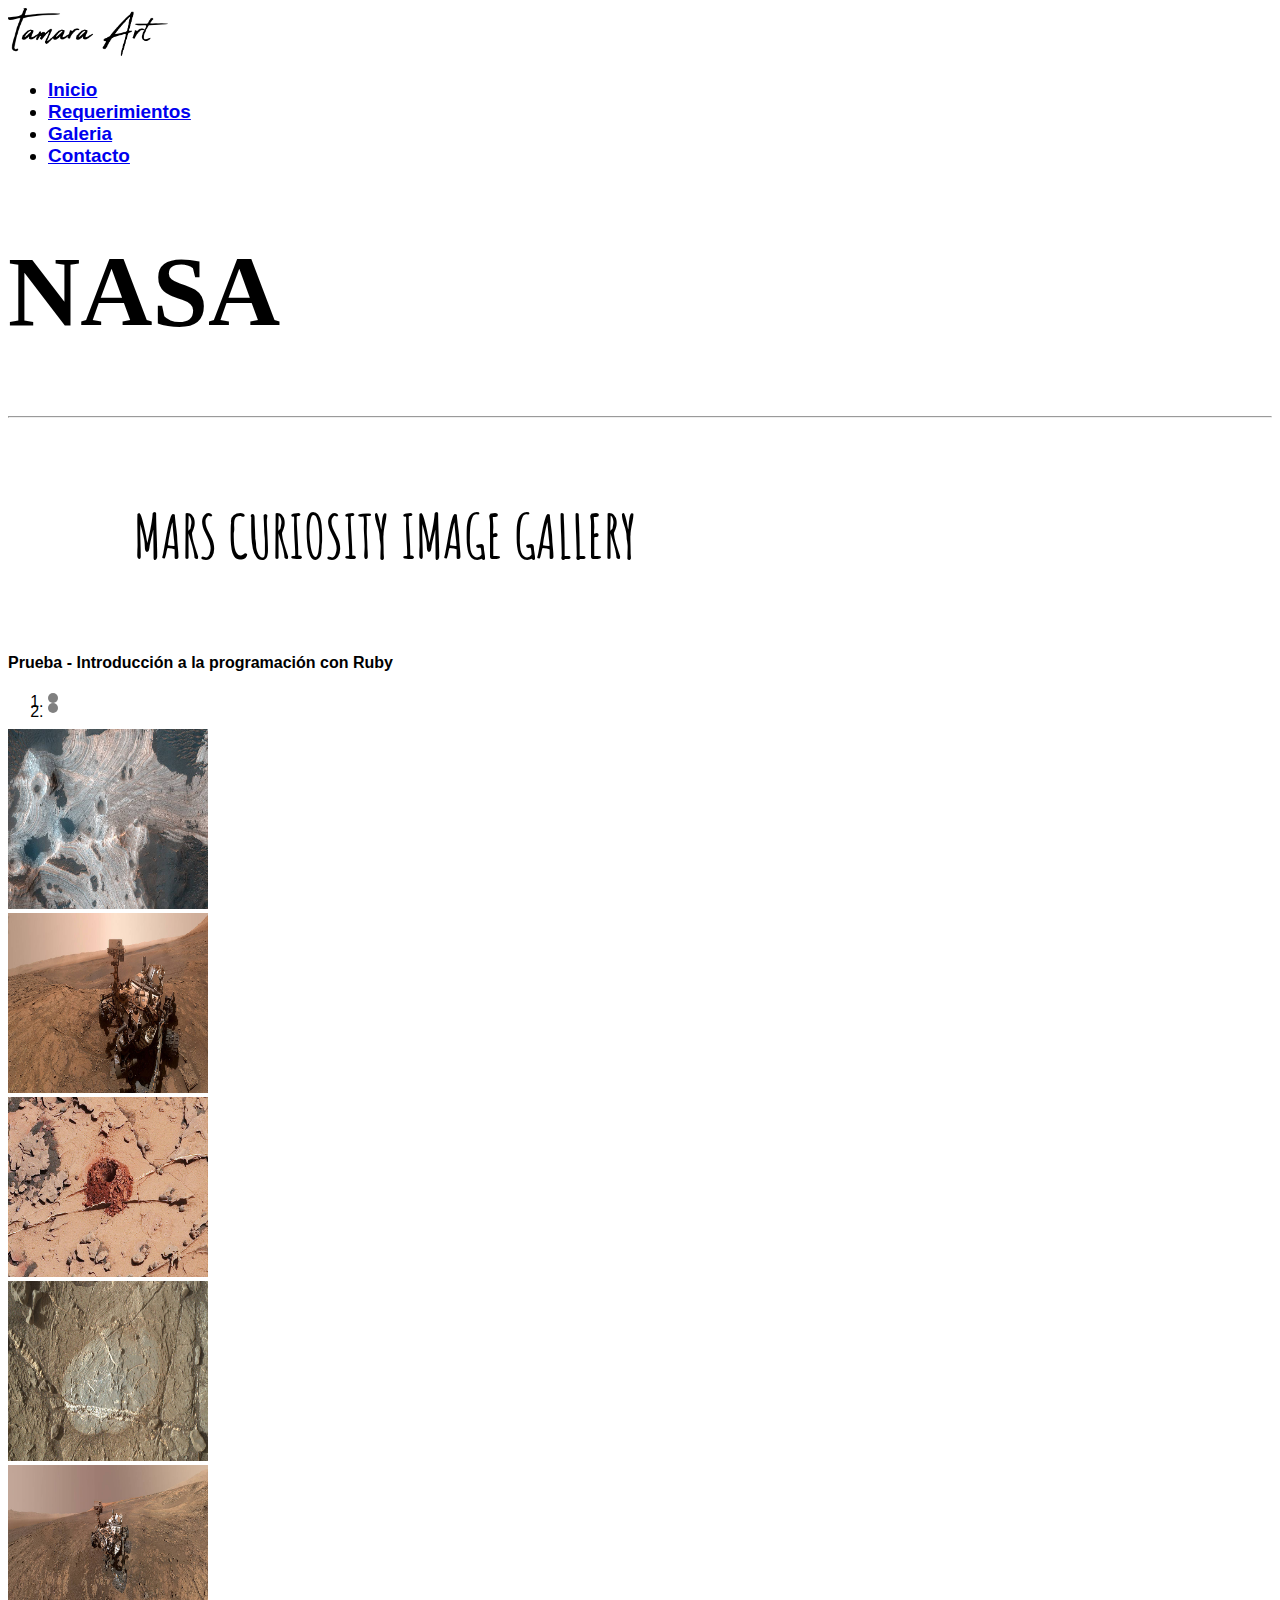
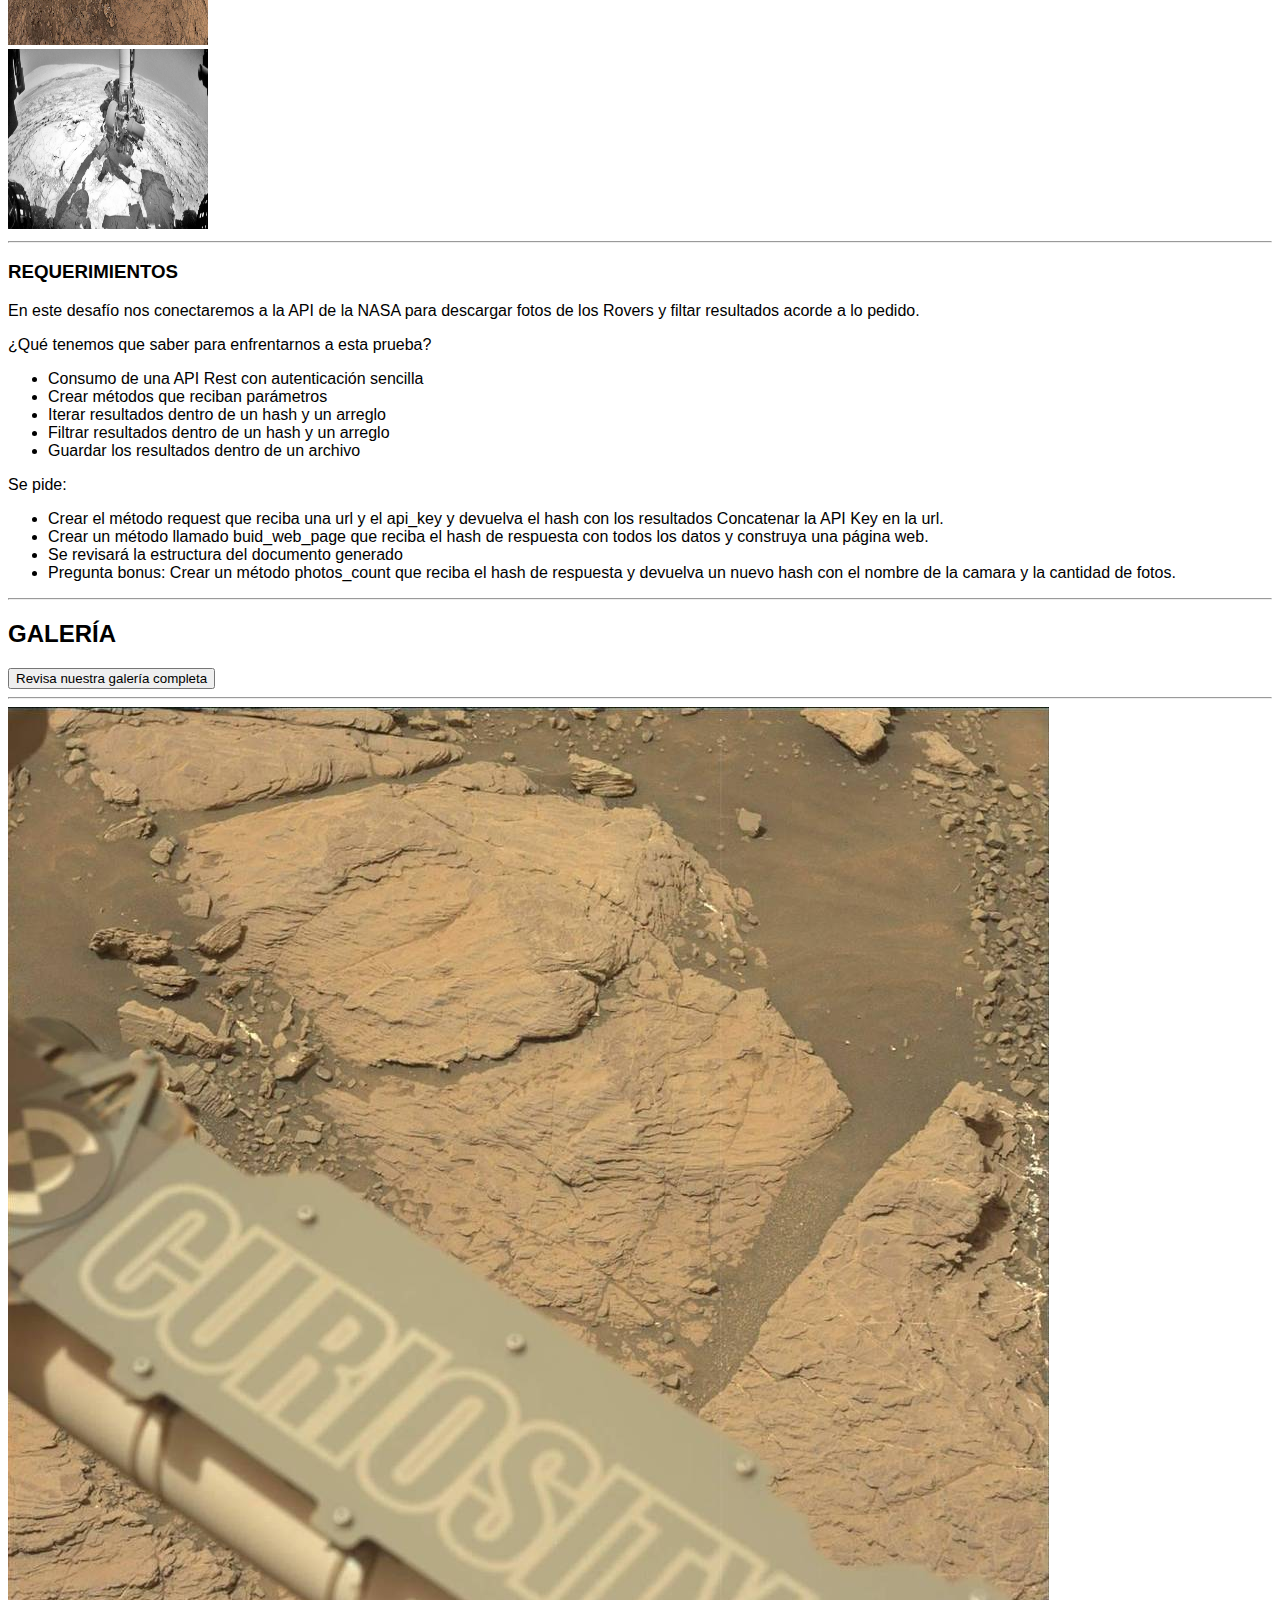
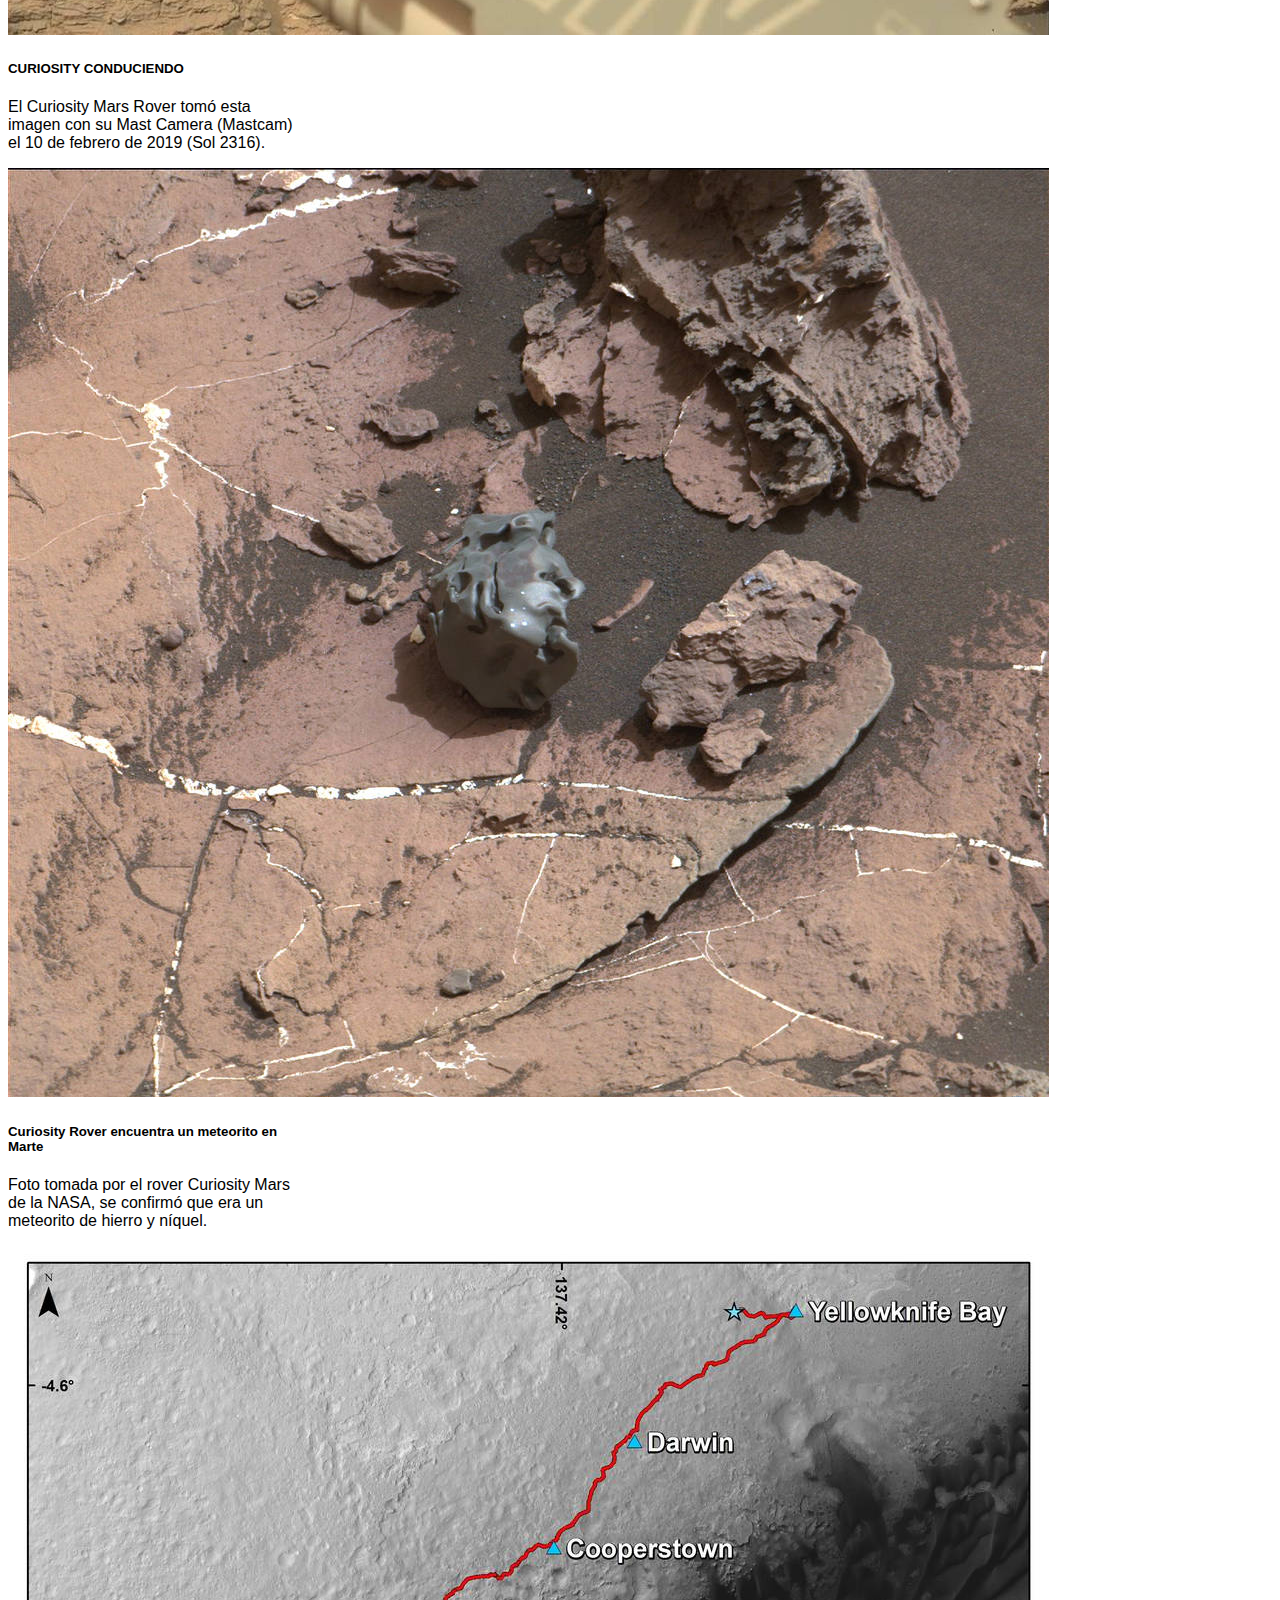
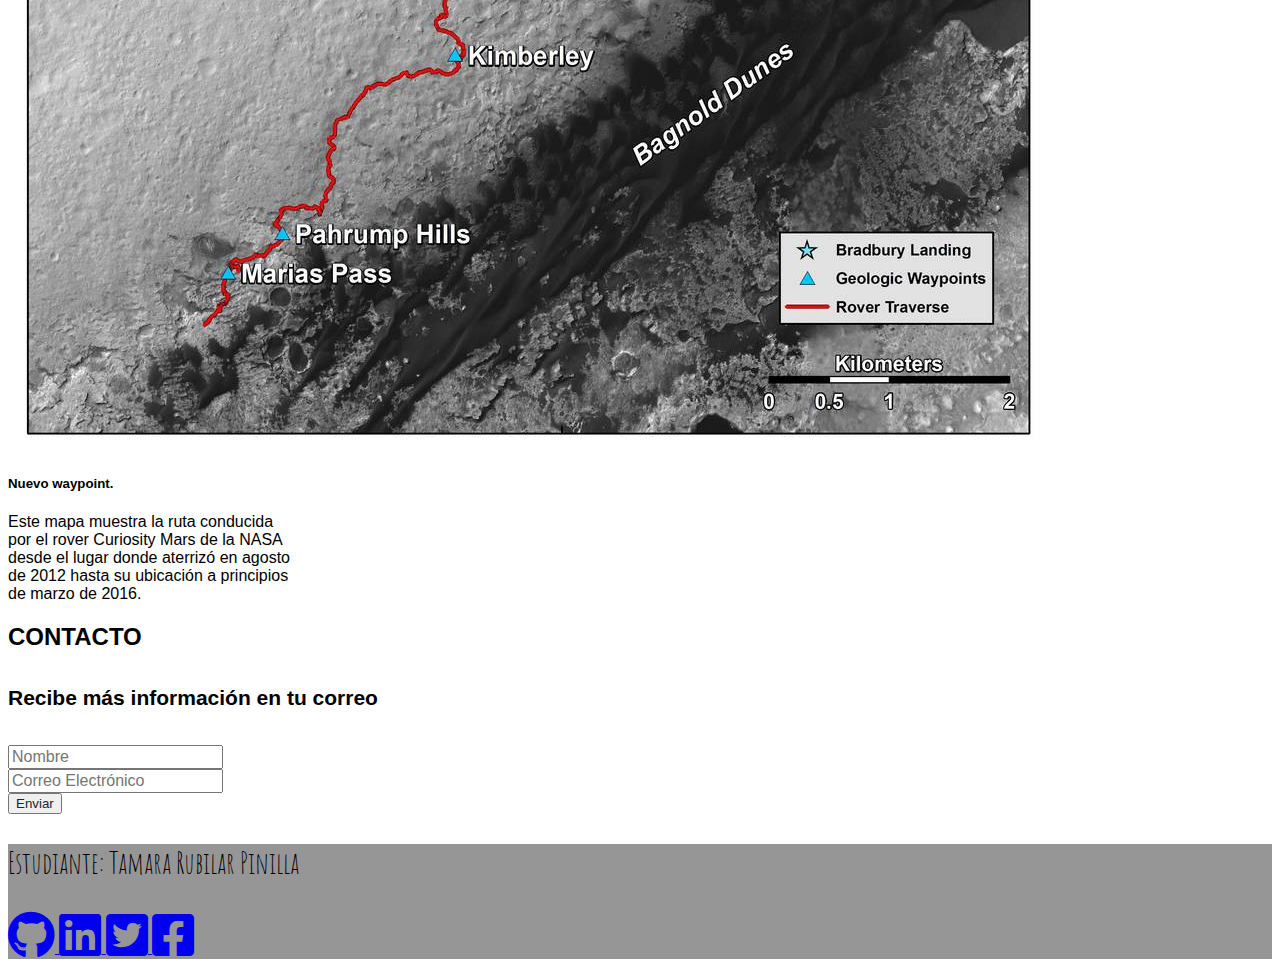
==== commit 725b53d1: "upgrade on index.html and style.css documents. Footer name and width imagen were modified" ====
--- a/index.html
+++ b/index.html
@@ -248,7 +248,7 @@
           <!--Open Row-->
           <div class="row">
               <div class="col-md-4">
-                  <h3 class="font-weight-bold my-4 text-light logo-footer">Estudiante: Tamara Rubilar </h3>
+                  <h3 class="font-weight-bold my-4 text-light logo-footer">Estudiante: Tamara Rubilar Pinilla</h3>
               </div>
 
               <div class="col-md-8">
--- a/assets/css/style.css
+++ b/assets/css/style.css
@@ -25,7 +25,7 @@
 }
 
 .carousel-item img {
-    width: 180px;
+    width: 200px;
     height: 180px;
 }
 .carousel-indicators {
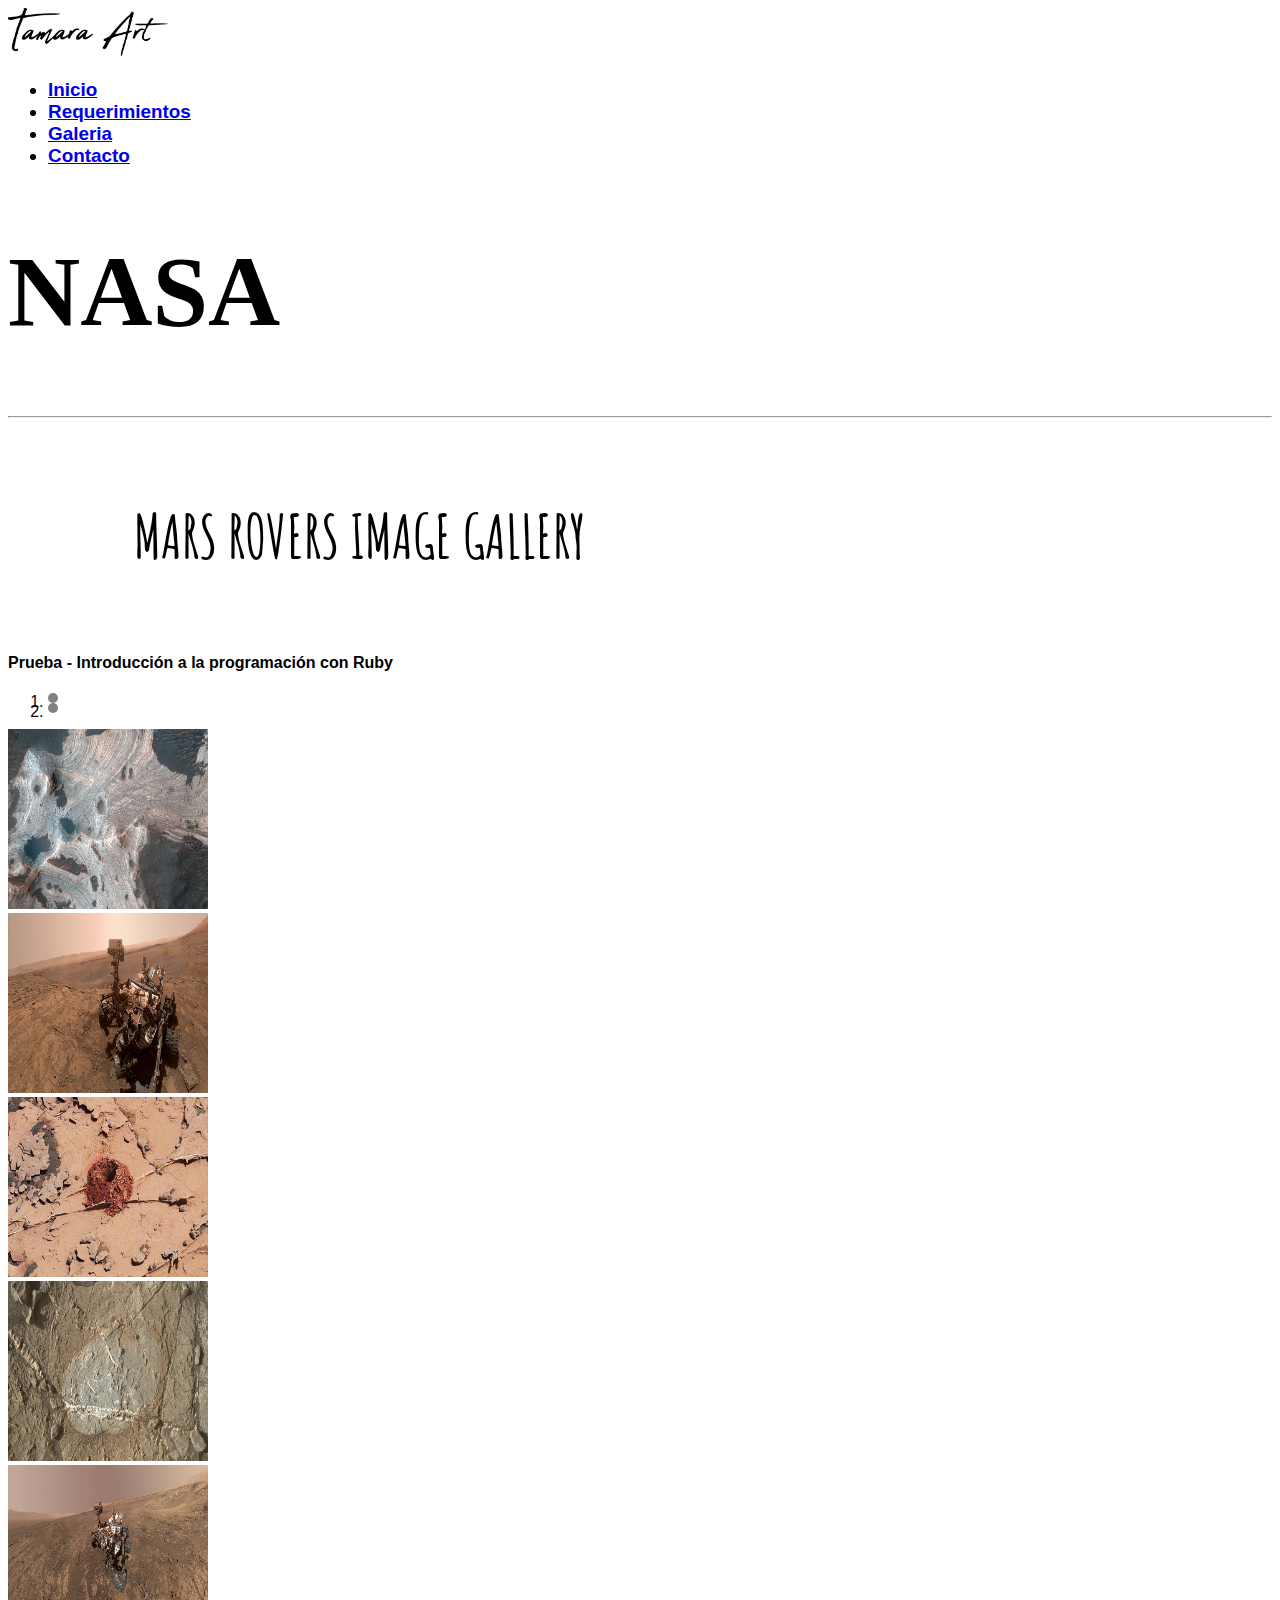
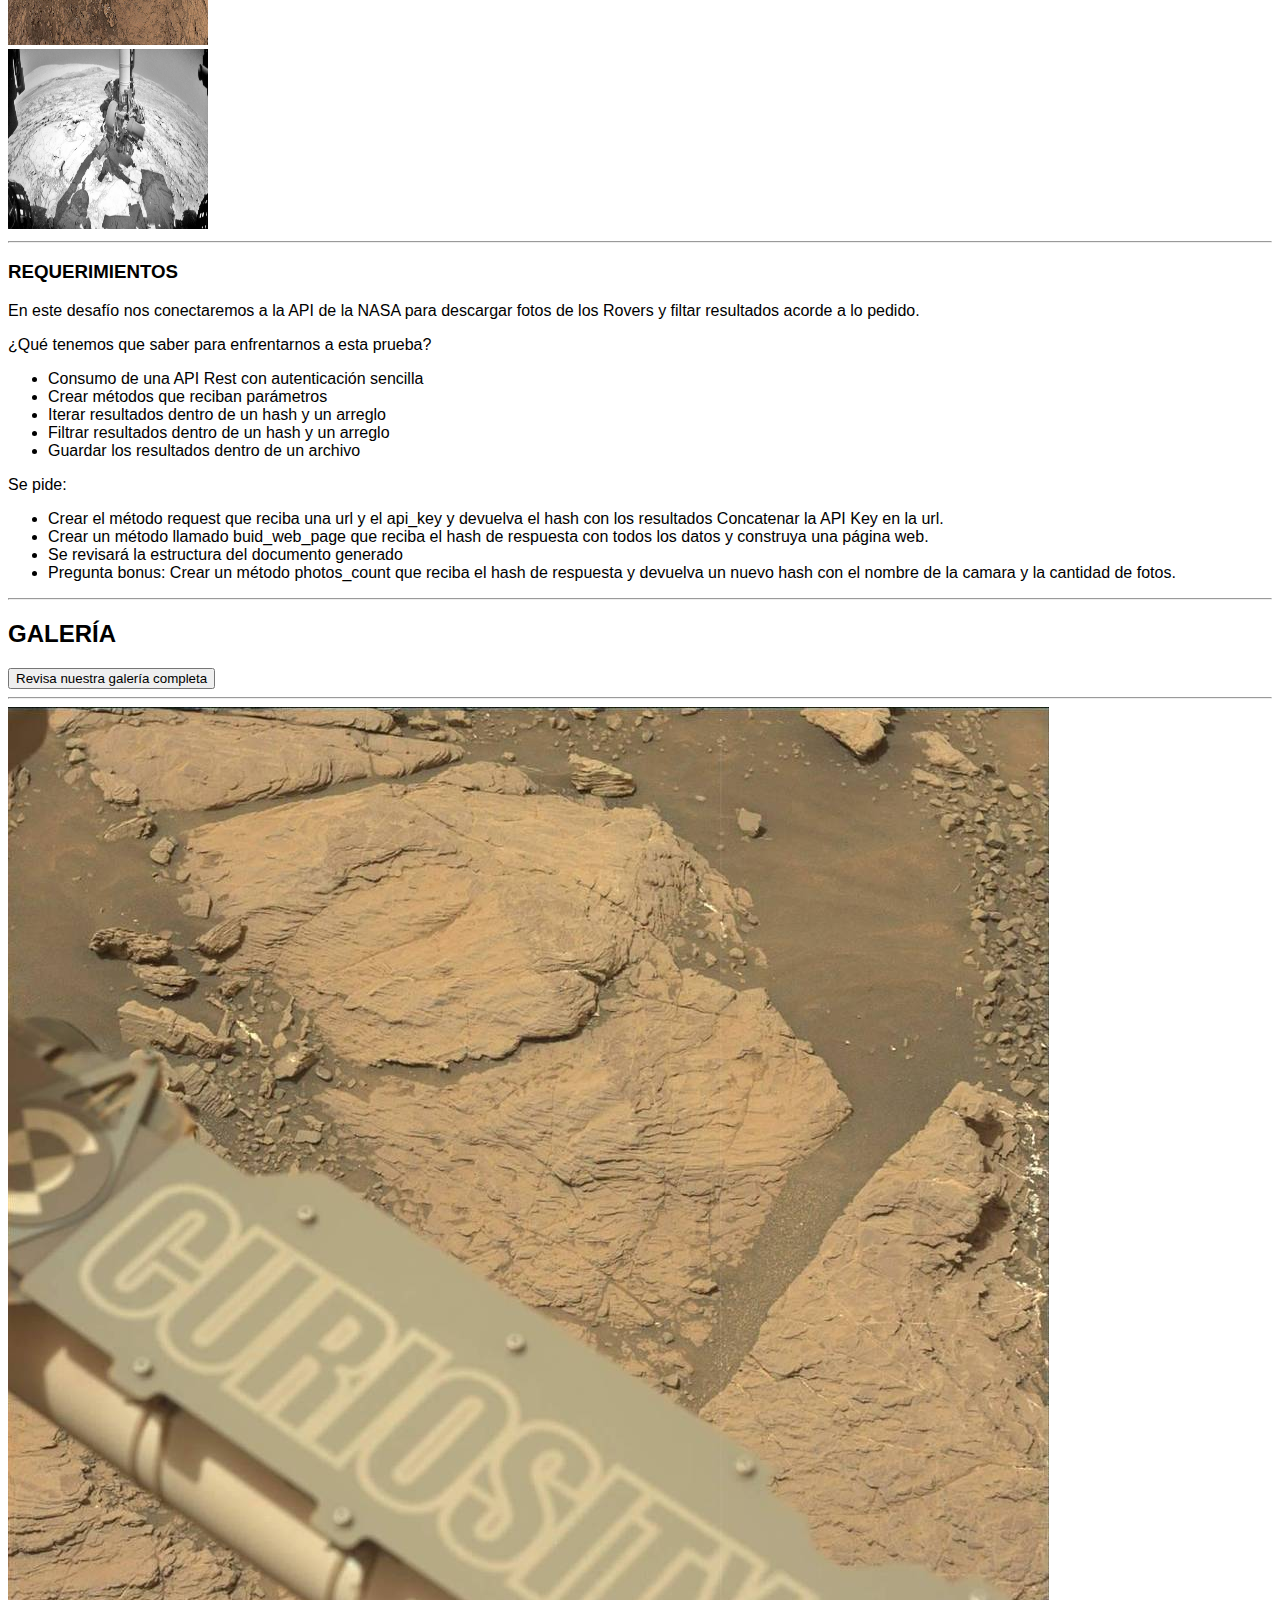
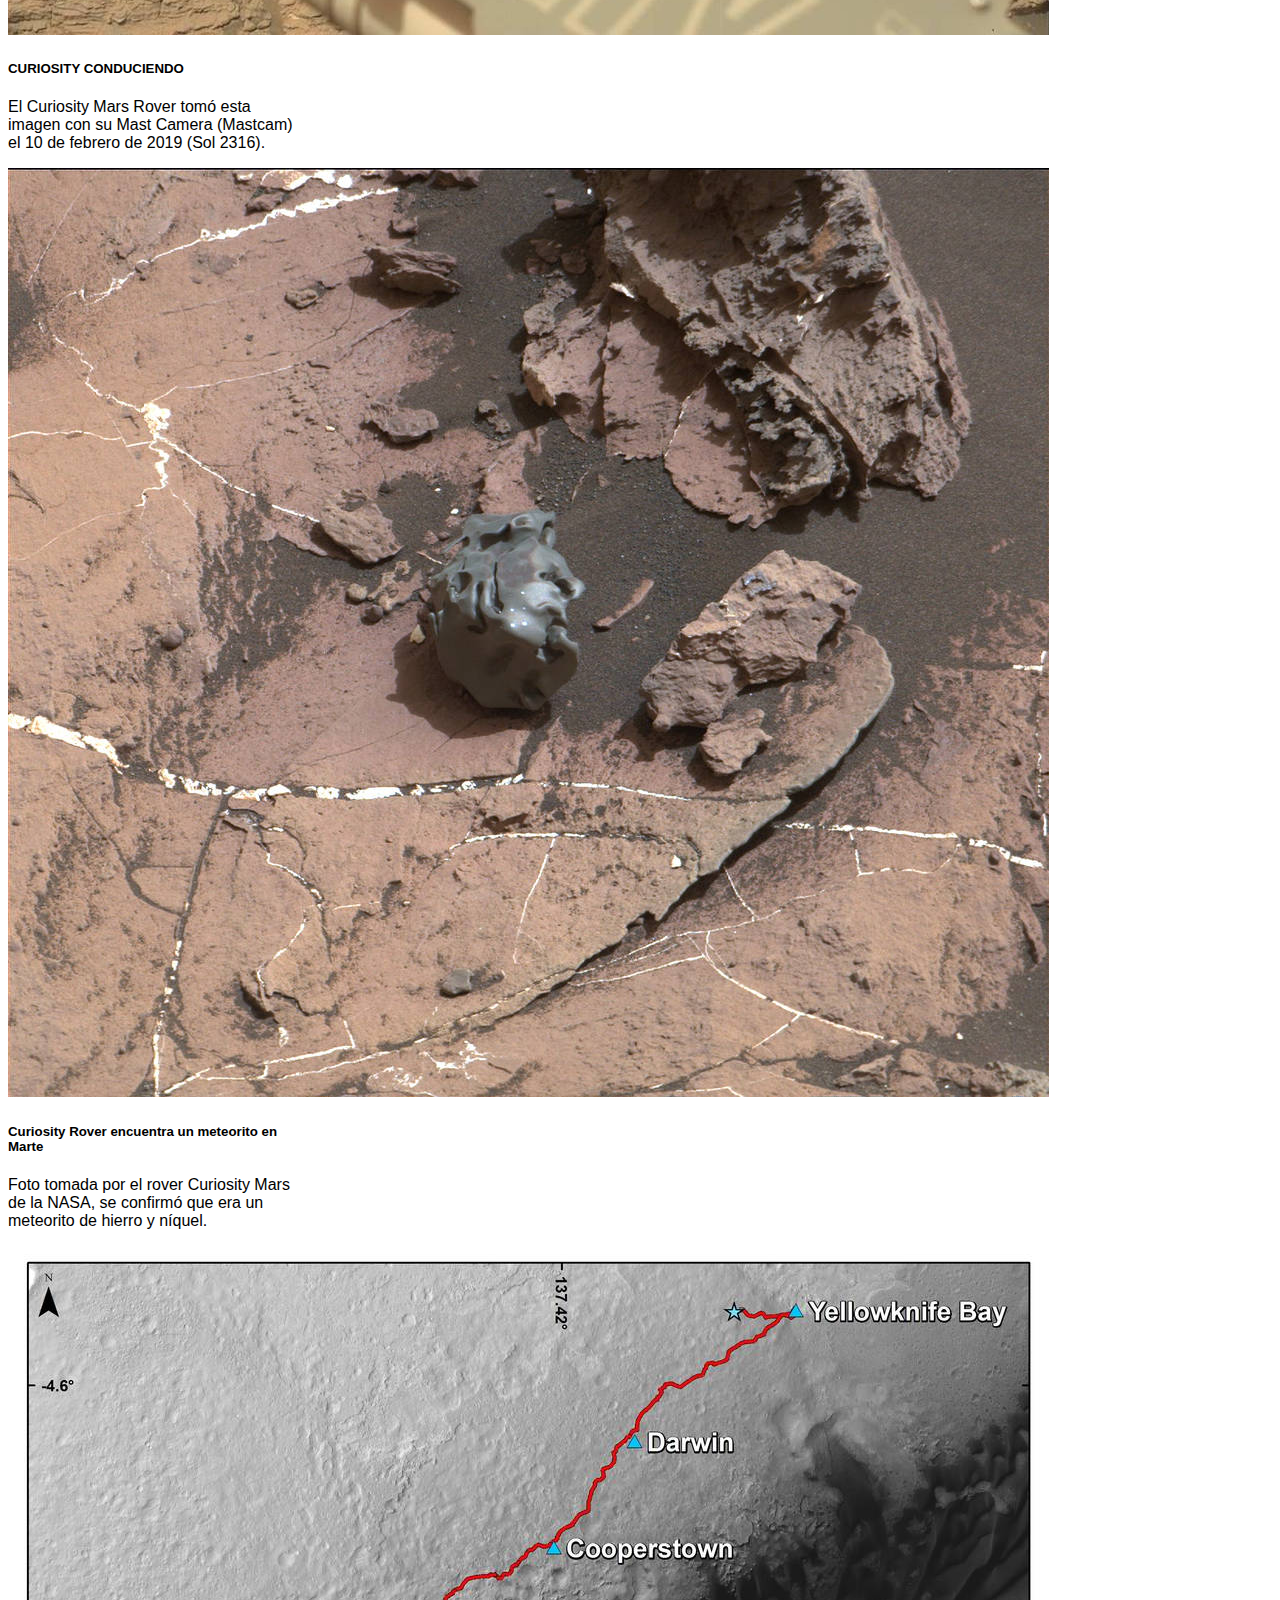
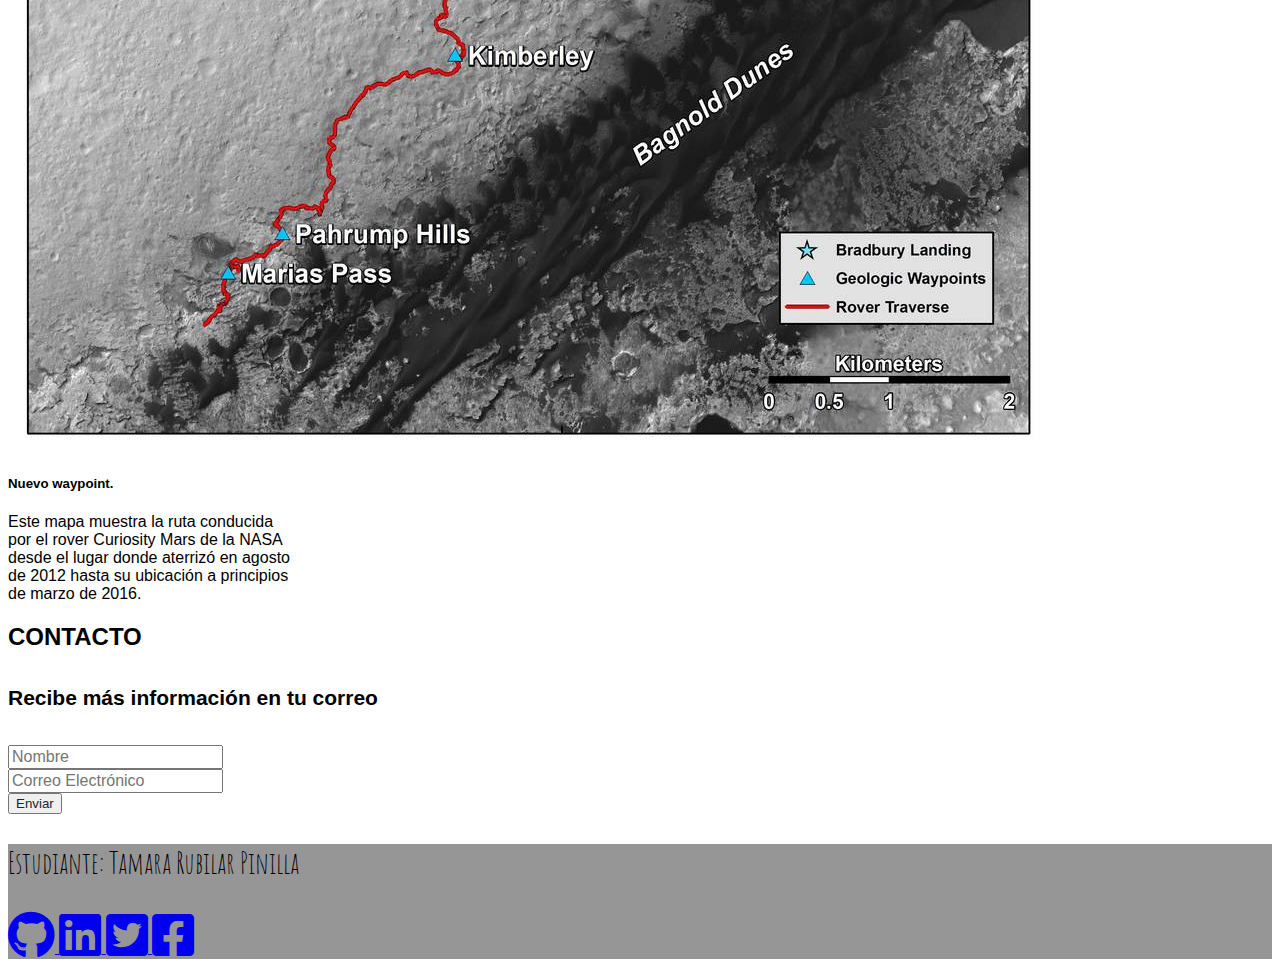
==== commit c4bf547e: "begins to program the external gallery page for the photos of Mars Rovers" ====
--- a/index.html
+++ b/index.html
@@ -60,9 +60,11 @@
   <div class="d-none d-md-block">
     <h1 class="title font-weight-bold pt-5 my-5 text-center text-light text-body display-4">NASA</h1>
     <hr class="mt-4">
-    <h4 class="subtitle text-dark text-center font-weight-bold">MARS CURIOSITY IMAGE GALLERY</h4>
+    <h4 class="subtitle text-dark text-center font-weight-bold">MARS ROVERS IMAGE GALLERY</h4>
     <h4 class="text-dark text-center font-weight-bold ">Prueba - Introducción a la programación
       con Ruby</h4>
+  </div>
+</section>
 <!--Close Description Section-->
 
 
@@ -127,9 +129,6 @@
 <hr class="hr1 mt-4">
 </section>
 <!--Close Carousel Section-->
-  </div>
-</section>
-<!--Close Description Section-->
 
 
 <!--Open Requierements Section-->
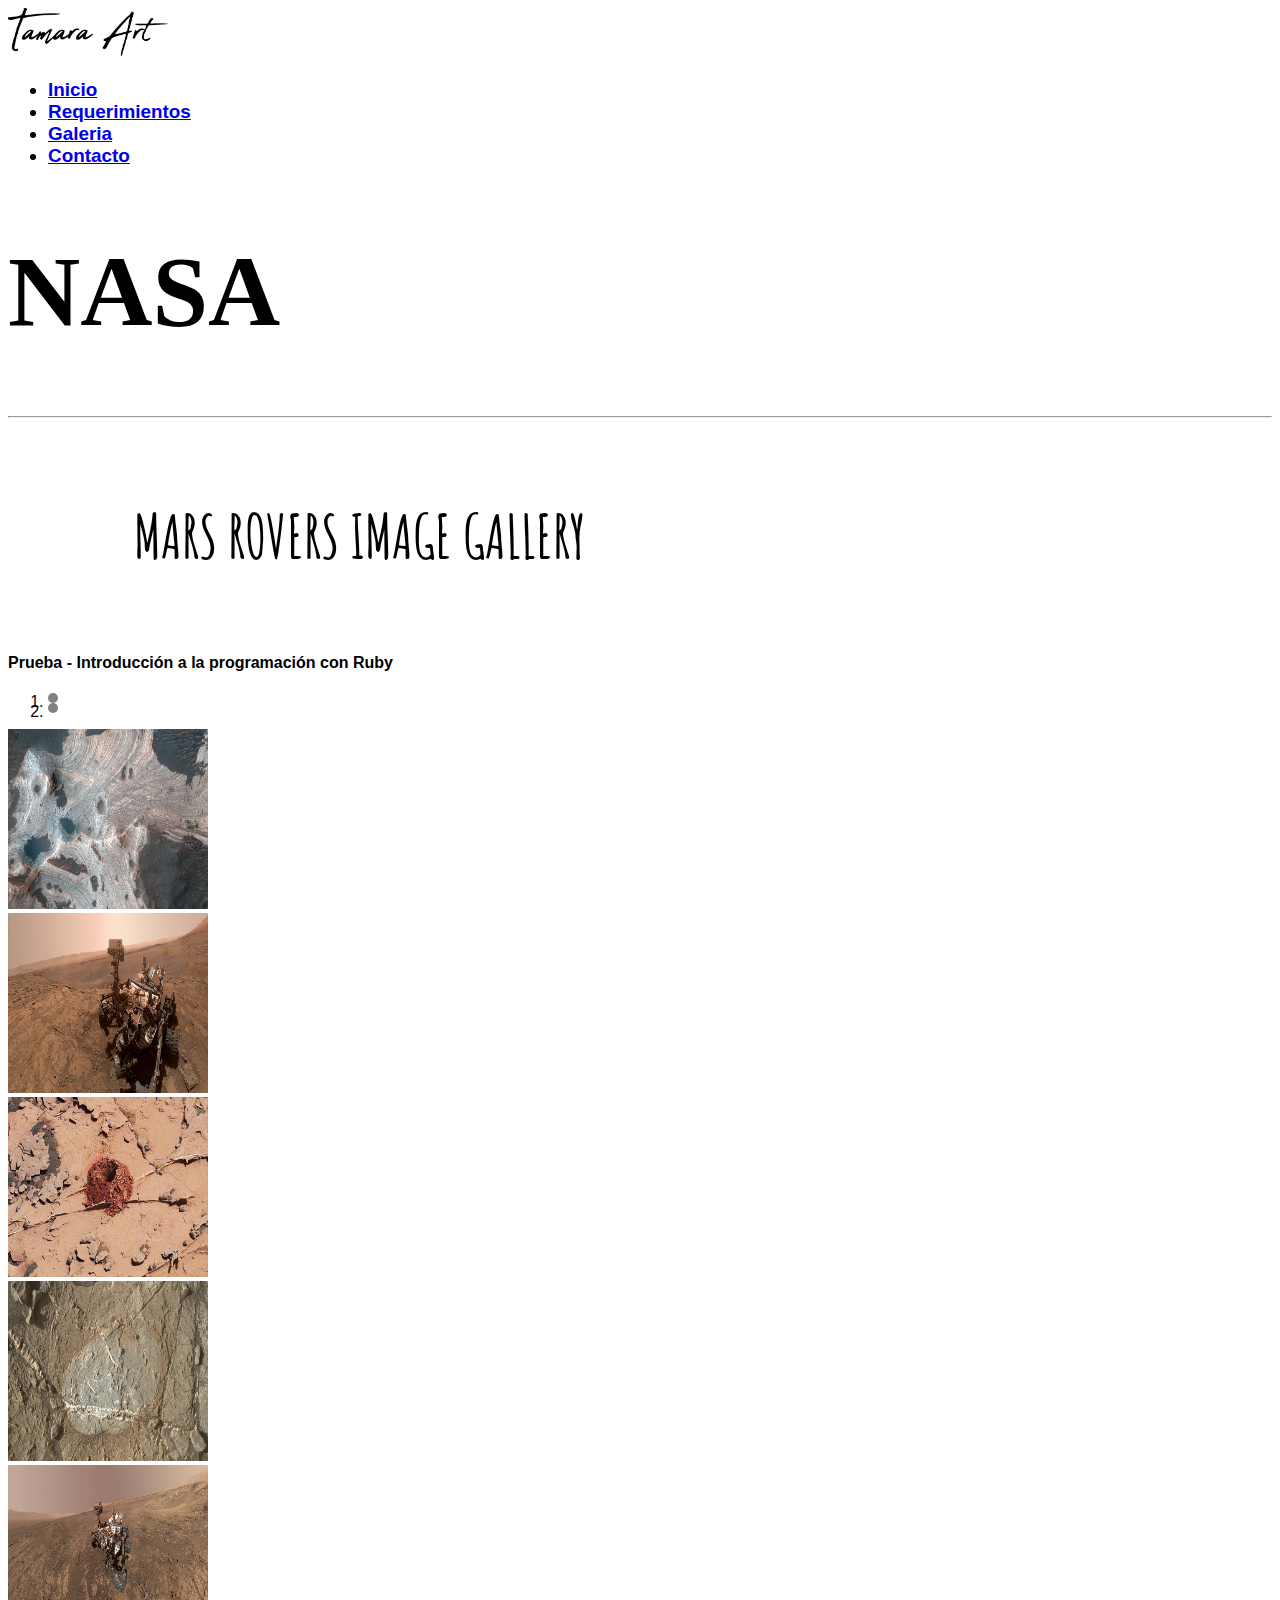
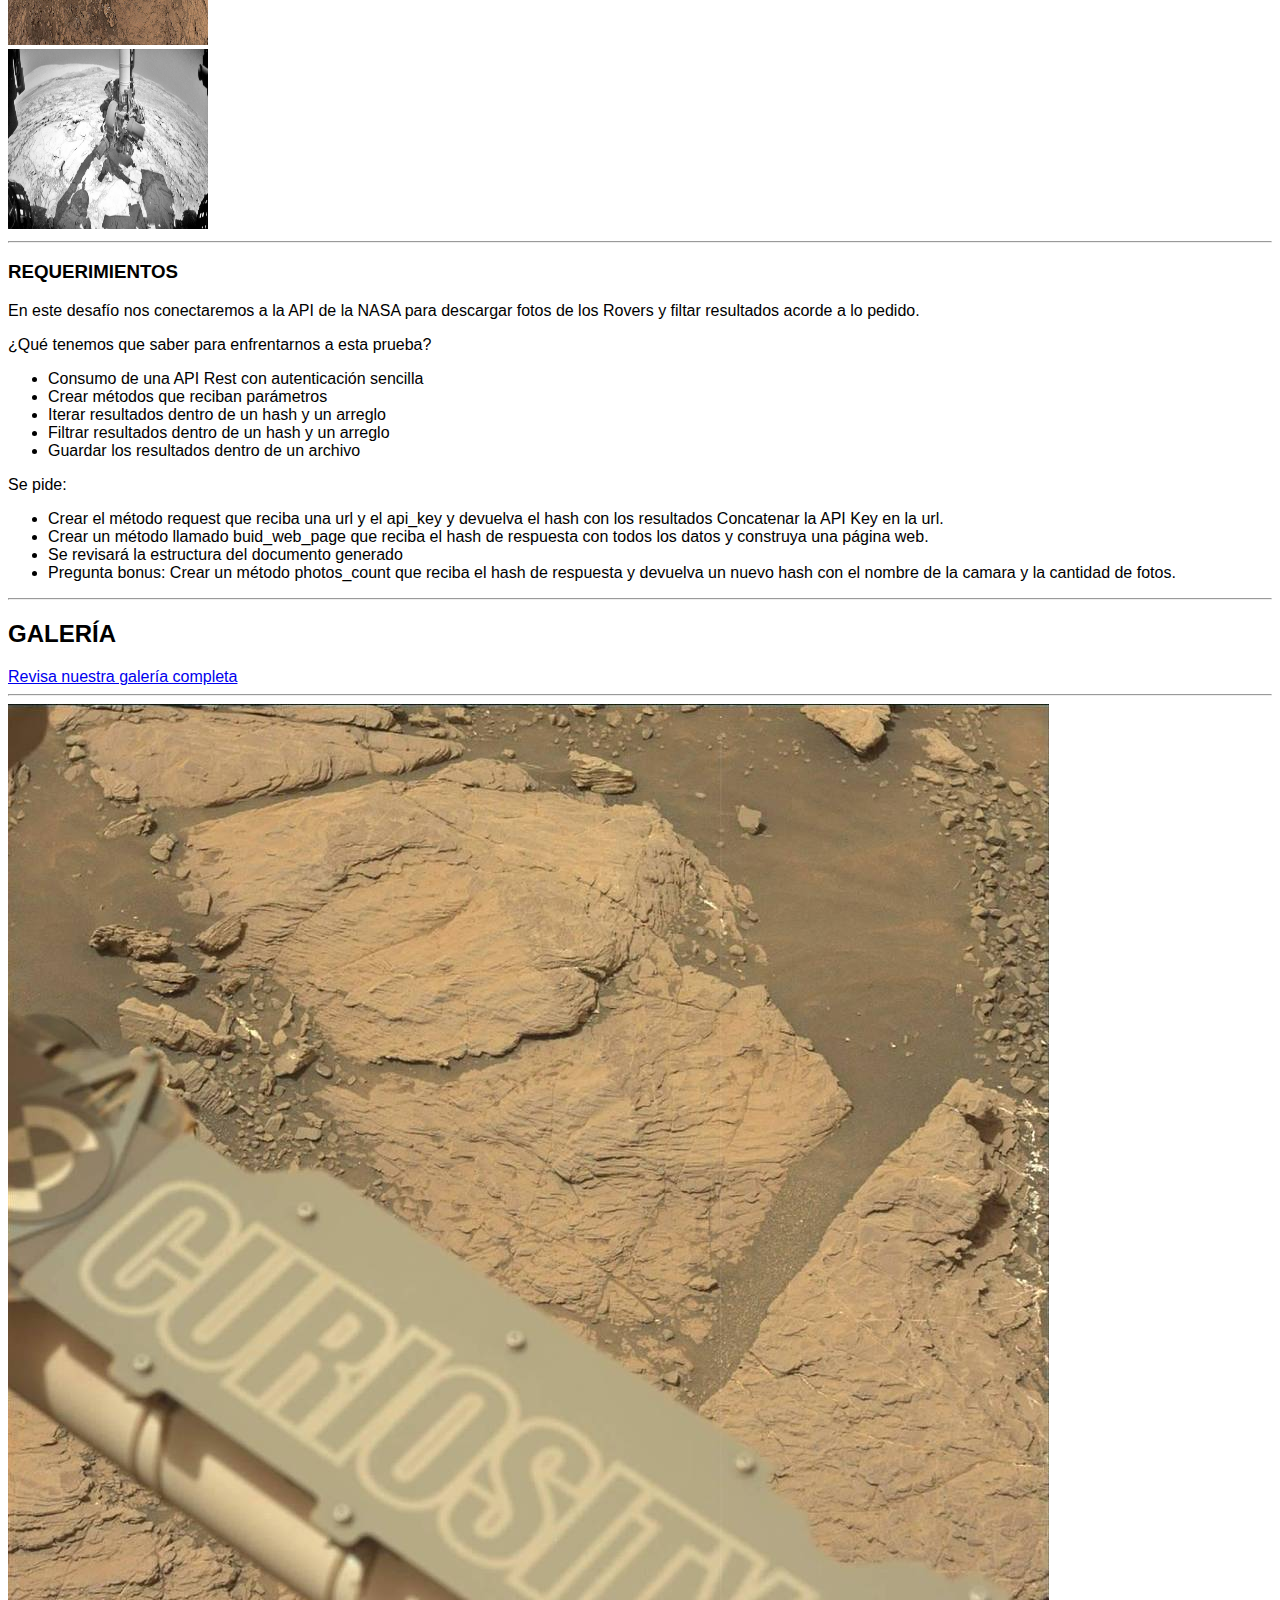
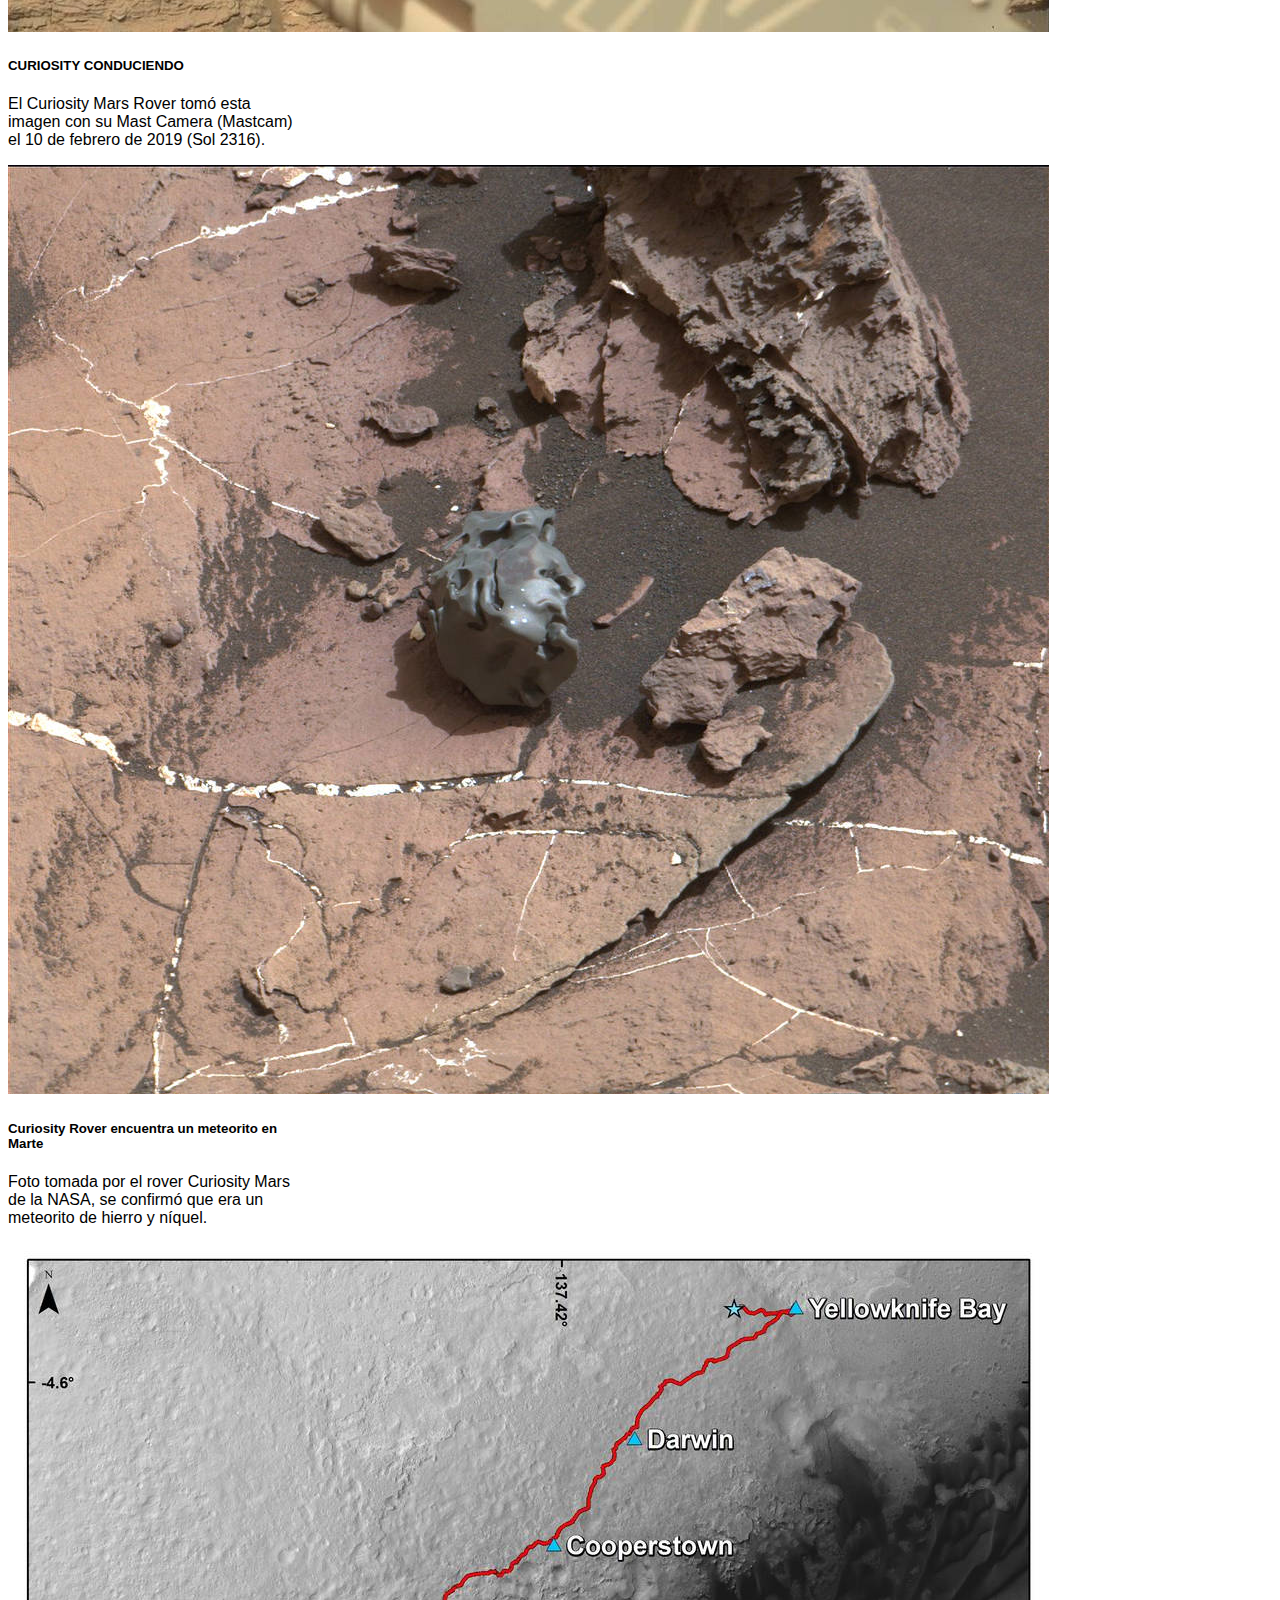
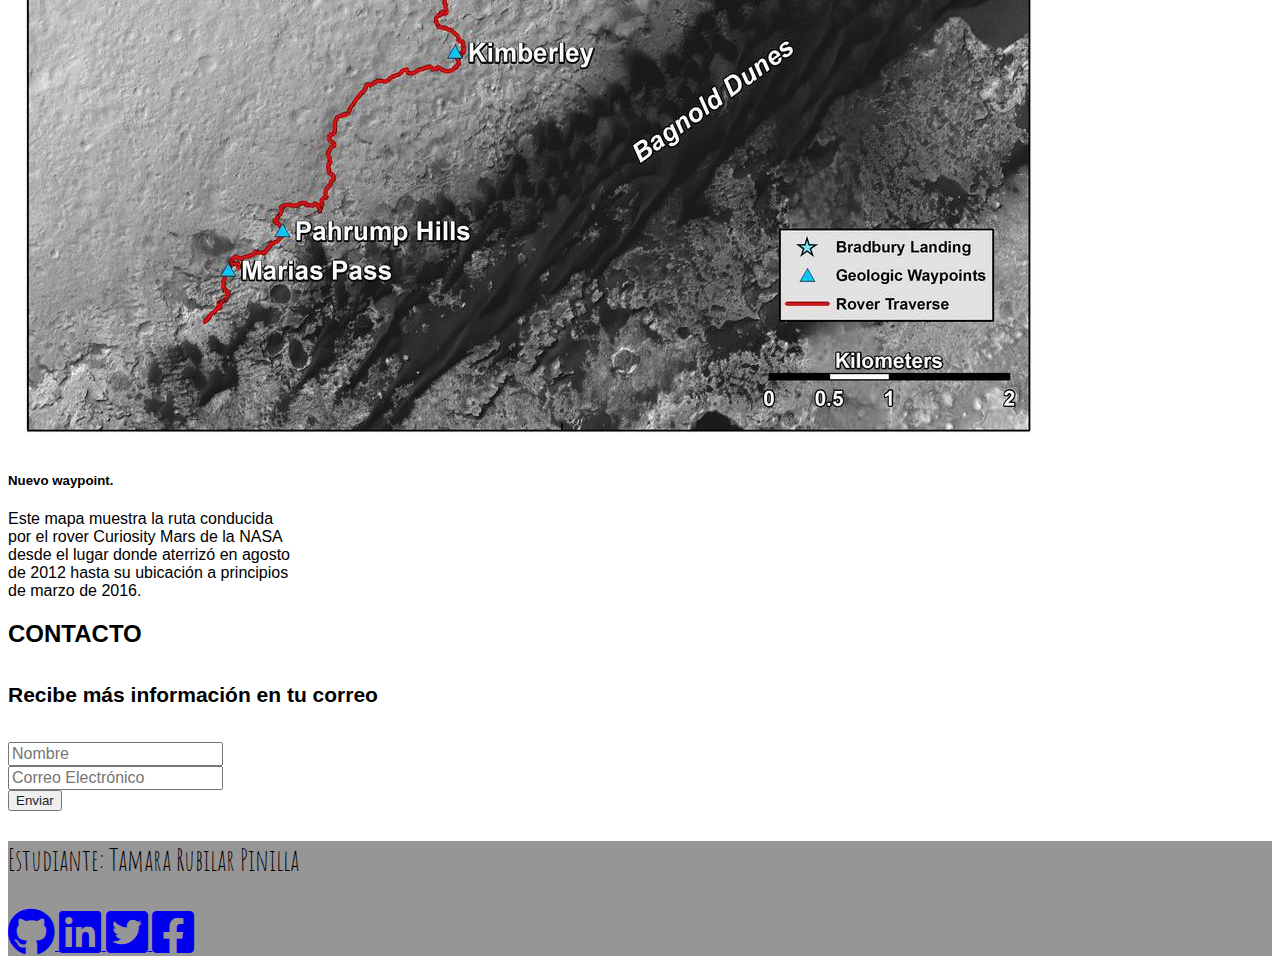
==== commit 2b22c9dd: "link is made between the home page and the Mars Rovers photo gallery" ====
--- a/index.html
+++ b/index.html
@@ -175,7 +175,9 @@
 <!--Open Gallery Section-->
 <section id="gallery">
 <h2 class="font-weight-bold text-center text-light text-body display-4">GALERÍA</h2>
-<button type="button" class="my-4 btn btn-secondary btn-lg btn-block">Revisa nuestra galería completa</button>
+<a href="gallery.html" class="my-4 btn btn-secondary btn-lg btn-block" type="button">
+  Revisa nuestra galería completa
+</a>
 <hr>
 <div class="container my-5">
   <div class="row">
